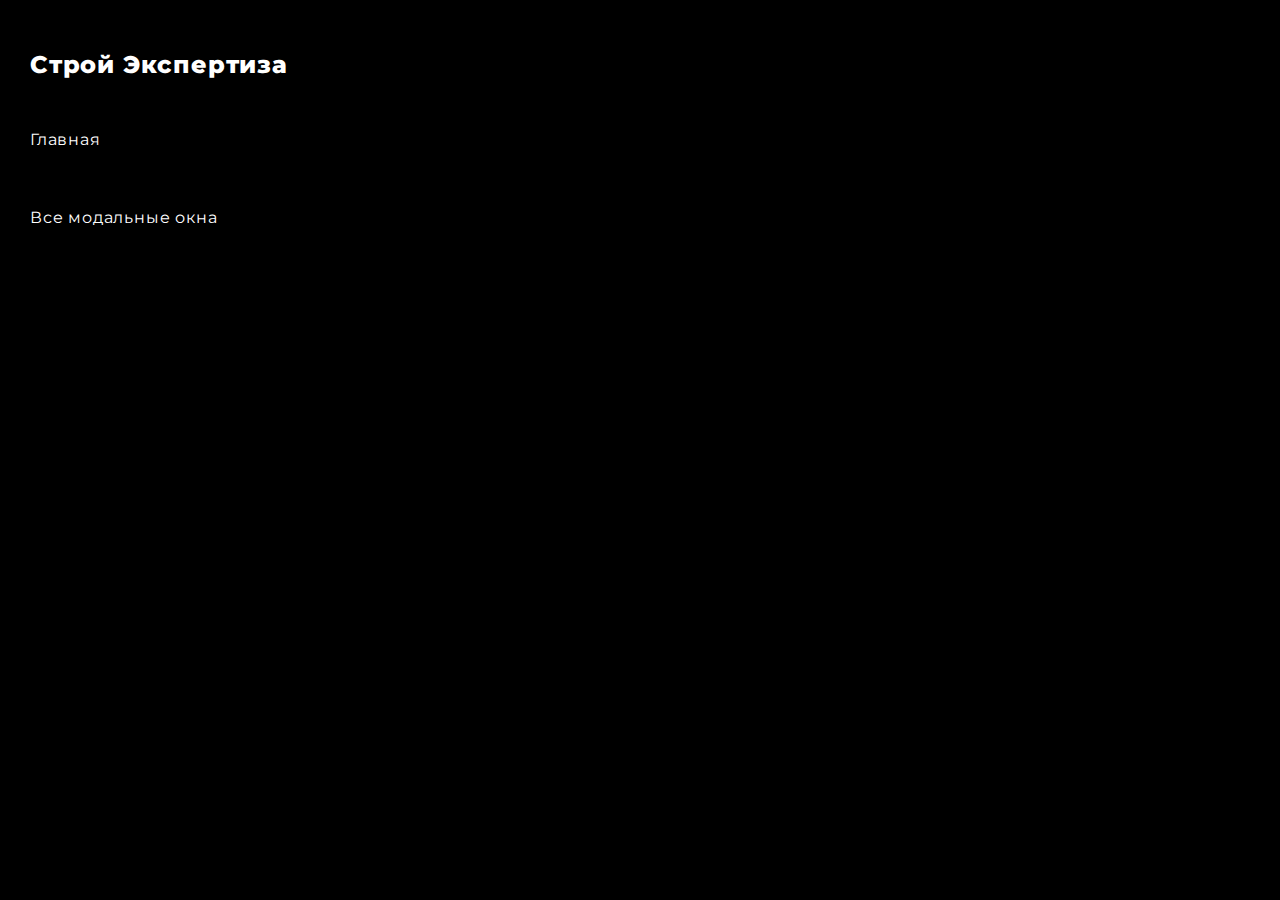
==== index.html @ 5da0eb81 "first commit" ====
<!DOCTYPE html>
<html lang="ru">

<head>
  <meta charset="UTF-8" />
  <meta name="viewport" content="width=device-width, user-scalable=no, viewport-fit=cover" />
  <title>Все страницы</title>

  <link rel="apple-touch-icon" sizes="180x180" href="img/favicon/apple-touch-icon.png">
  <link rel="icon" type="image/png" sizes="32x32" href="img/favicon/favicon-32x32.png">
  <link rel="icon" type="image/png" sizes="16x16" href="img/favicon/favicon-16x16.png">
  <link rel="manifest" href="img/favicon/site.webmanifest">
  <meta name="msapplication-TileColor" content="#da532c">
  <meta name="theme-color" content="#ffffff">

  <link rel="stylesheet" type="text/css" href="fonts/stylesheet.css" />

  <link rel="stylesheet" type="text/css" href="libs/swiper/swiper-bundle.min.css" />
  <link rel="stylesheet" type="text/css" href="libs/selectric/selectric.css" />
  <link rel="stylesheet" type="text/css" href="libs/micromodal/micromodal.css" />
  <link rel="stylesheet" type="text/css" href="libs/fancybox/fancybox.css" />

  <link rel="stylesheet" type="text/css" href="css/style.css" />

  <style>
    body {
      padding: 50px 30px;
      background-color: #000;
      color: #fff;
    }

    a {
      display: table;
      text-decoration: underline;
      text-decoration-color: transparent;
      transition: text-decoration 0.3s;
      text-underline-offset: 5px;
    }

    a:hover {
      text-decoration-color: #fff;
    }

    a+a {
      margin-top: 15px;
    }

    h2 {
      margin-bottom: 50px;
      display: block;
    }
  </style>

</head>

<body>
  <h2>Строй Экспертиза</h2>

  <a href="pages/index.html">Главная</a>
  <br />
  <br />
  <a href="pages/modals.html">Все модальные окна</a>

  <script src="libs/jquery/jquery-3.7.0.min.js"></script>
  <script src="libs/swiper/swiper-bundle.min.js"></script>
  <script src="libs/selectric/jquery.selectric.min.js"></script>
  <script src="libs/micromodal/micromodal.min.js"></script>
  <script src="libs/tabslet/jquery.tabslet.min.js"></script>
  <script src="libs/fancybox/fancybox.umd.js"></script>
  <script src="libs/inputmask/jquery.inputmask.min.js"></script>
  <script src="js/main.js"></script>
</body>



</html>
---- fonts/stylesheet.css ----
@font-face {
    font-family: 'Montserrat';
    src: url('Montserrat-MediumItalic.woff2') format('woff2'),
        url('Montserrat-MediumItalic.woff') format('woff');
    font-weight: 500;
    font-style: italic;
    font-display: swap;
}

@font-face {
    font-family: 'Montserrat';
    src: url('Montserrat-Medium.woff2') format('woff2'),
        url('Montserrat-Medium.woff') format('woff');
    font-weight: 500;
    font-style: normal;
    font-display: swap;
}

@font-face {
    font-family: 'Montserrat';
    src: url('Montserrat-Regular.woff2') format('woff2'),
        url('Montserrat-Regular.woff') format('woff');
    font-weight: normal;
    font-style: normal;
    font-display: swap;
}

@font-face {
    font-family: 'Montserrat';
    src: url('Montserrat-SemiBoldItalic.woff2') format('woff2'),
        url('Montserrat-SemiBoldItalic.woff') format('woff');
    font-weight: 600;
    font-style: italic;
    font-display: swap;
}

@font-face {
    font-family: 'Montserrat';
    src: url('Montserrat-LightItalic.woff2') format('woff2'),
        url('Montserrat-LightItalic.woff') format('woff');
    font-weight: 300;
    font-style: italic;
    font-display: swap;
}

@font-face {
    font-family: 'Montserrat';
    src: url('Montserrat-Black.woff2') format('woff2'),
        url('Montserrat-Black.woff') format('woff');
    font-weight: 900;
    font-style: normal;
    font-display: swap;
}

@font-face {
    font-family: 'Montserrat';
    src: url('Montserrat-Italic.woff2') format('woff2'),
        url('Montserrat-Italic.woff') format('woff');
    font-weight: normal;
    font-style: italic;
    font-display: swap;
}

@font-face {
    font-family: 'Montserrat';
    src: url('Montserrat-SemiBold.woff2') format('woff2'),
        url('Montserrat-SemiBold.woff') format('woff');
    font-weight: 600;
    font-style: normal;
    font-display: swap;
}

@font-face {
    font-family: 'Montserrat';
    src: url('Montserrat-Thin.woff2') format('woff2'),
        url('Montserrat-Thin.woff') format('woff');
    font-weight: 100;
    font-style: normal;
    font-display: swap;
}

@font-face {
    font-family: 'Montserrat';
    src: url('Montserrat-Light.woff2') format('woff2'),
        url('Montserrat-Light.woff') format('woff');
    font-weight: 300;
    font-style: normal;
    font-display: swap;
}

@font-face {
    font-family: 'Montserrat';
    src: url('Montserrat-ExtraBold.woff2') format('woff2'),
        url('Montserrat-ExtraBold.woff') format('woff');
    font-weight: bold;
    font-style: normal;
    font-display: swap;
}

@font-face {
    font-family: 'Montserrat';
    src: url('Montserrat-BoldItalic.woff2') format('woff2'),
        url('Montserrat-BoldItalic.woff') format('woff');
    font-weight: bold;
    font-style: italic;
    font-display: swap;
}

@font-face {
    font-family: 'Montserrat';
    src: url('Montserrat-Bold.woff2') format('woff2'),
        url('Montserrat-Bold.woff') format('woff');
    font-weight: bold;
    font-style: normal;
    font-display: swap;
}

@font-face {
    font-family: 'Montserrat';
    src: url('Montserrat-Italic.woff2') format('woff2'),
        url('Montserrat-Italic.woff') format('woff');
    font-weight: normal;
    font-style: italic;
    font-display: swap;
}

@font-face {
    font-family: 'Montserrat';
    src: url('Montserrat-Light.woff2') format('woff2'),
        url('Montserrat-Light.woff') format('woff');
    font-weight: 300;
    font-style: normal;
    font-display: swap;
}

@font-face {
    font-family: 'Montserrat';
    src: url('Montserrat-Bold.woff2') format('woff2'),
        url('Montserrat-Bold.woff') format('woff');
    font-weight: bold;
    font-style: normal;
    font-display: swap;
}

@font-face {
    font-family: 'Montserrat';
    src: url('Montserrat-MediumItalic.woff2') format('woff2'),
        url('Montserrat-MediumItalic.woff') format('woff');
    font-weight: 500;
    font-style: italic;
    font-display: swap;
}

@font-face {
    font-family: 'Montserrat';
    src: url('Montserrat-SemiBold.woff2') format('woff2'),
        url('Montserrat-SemiBold.woff') format('woff');
    font-weight: 600;
    font-style: normal;
    font-display: swap;
}

@font-face {
    font-family: 'Montserrat';
    src: url('Montserrat-Black.woff2') format('woff2'),
        url('Montserrat-Black.woff') format('woff');
    font-weight: 900;
    font-style: normal;
    font-display: swap;
}

@font-face {
    font-family: 'Montserrat';
    src: url('Montserrat-ExtraBold.woff2') format('woff2'),
        url('Montserrat-ExtraBold.woff') format('woff');
    font-weight: bold;
    font-style: normal;
    font-display: swap;
}

@font-face {
    font-family: 'Montserrat';
    src: url('Montserrat-Medium.woff2') format('woff2'),
        url('Montserrat-Medium.woff') format('woff');
    font-weight: 500;
    font-style: normal;
    font-display: swap;
}

@font-face {
    font-family: 'Montserrat';
    src: url('Montserrat-BoldItalic.woff2') format('woff2'),
        url('Montserrat-BoldItalic.woff') format('woff');
    font-weight: bold;
    font-style: italic;
    font-display: swap;
}

@font-face {
    font-family: 'Montserrat';
    src: url('Montserrat-Thin.woff2') format('woff2'),
        url('Montserrat-Thin.woff') format('woff');
    font-weight: 100;
    font-style: normal;
    font-display: swap;
}

@font-face {
    font-family: 'Montserrat';
    src: url('Montserrat-SemiBoldItalic.woff2') format('woff2'),
        url('Montserrat-SemiBoldItalic.woff') format('woff');
    font-weight: 600;
    font-style: italic;
    font-display: swap;
}

@font-face {
    font-family: 'Montserrat';
    src: url('Montserrat-Regular.woff2') format('woff2'),
        url('Montserrat-Regular.woff') format('woff');
    font-weight: normal;
    font-style: normal;
    font-display: swap;
}

@font-face {
    font-family: 'Montserrat';
    src: url('Montserrat-LightItalic.woff2') format('woff2'),
        url('Montserrat-LightItalic.woff') format('woff');
    font-weight: 300;
    font-style: italic;
    font-display: swap;
}
---- libs/selectric/selectric.css ----
/*======================================
  Selectric v1.13.0
======================================*/

.selectric-wrapper {
  position: relative;
  cursor: pointer;
}

.selectric-responsive {
  width: 100%;
}

.selectric {
  border: 1px solid #DDD;
  border-radius: 0px;
  background: #F8F8F8;
  position: relative;
  overflow: hidden;
}

.selectric .label {
  display: block;
  white-space: nowrap;
  overflow: hidden;
  text-overflow: ellipsis;
  margin: 0 38px 0 10px;
  font-size: 12px;
  line-height: 38px;
  color: #444;
  height: 38px;
  -webkit-user-select: none;
     -moz-user-select: none;
      -ms-user-select: none;
          user-select: none;
}

.selectric .button {
  display: block;
  position: absolute;
  right: 0;
  top: 0;
  width: 38px;
  height: 38px;
  line-height: 38px;
  background-color: #F8f8f8;
  color: #BBB;
  text-align: center;
  font: 0/0 a;
  *font: 20px/38px Lucida Sans Unicode, Arial Unicode MS, Arial;
}

.selectric .button:after {
  content: " ";
  position: absolute;
  top: 0;
  right: 0;
  bottom: 0;
  left: 0;
  margin: auto;
  width: 0;
  height: 0;
  border: 4px solid transparent;
  border-top-color: #BBB;
  border-bottom: none;
}

.selectric-focus .selectric {
  border-color: #aaaaaa;
}

.selectric-hover .selectric {
  border-color: #c4c4c4;
}

.selectric-hover .selectric .button {
  color: #a2a2a2;
}

.selectric-hover .selectric .button:after {
  border-top-color: #a2a2a2;
}

.selectric-open {
  z-index: 9999;
}

.selectric-open .selectric {
  border-color: #c4c4c4;
}

.selectric-open .selectric-items {
  display: block;
}

.selectric-disabled {
  filter: alpha(opacity=50);
  opacity: 0.5;
  cursor: default;
  -webkit-user-select: none;
     -moz-user-select: none;
      -ms-user-select: none;
          user-select: none;
}

.selectric-hide-select {
  position: relative;
  overflow: hidden;
  width: 0;
  height: 0;
}

.selectric-hide-select select {
  position: absolute;
  left: -100%;
}

.selectric-hide-select.selectric-is-native {
  position: absolute;
  width: 100%;
  height: 100%;
  z-index: 10;
}

.selectric-hide-select.selectric-is-native select {
  position: absolute;
  top: 0;
  left: 0;
  right: 0;
  height: 100%;
  width: 100%;
  border: none;
  z-index: 1;
  box-sizing: border-box;
  opacity: 0;
}

.selectric-input {
  position: absolute !important;
  top: 0 !important;
  left: 0 !important;
  overflow: hidden !important;
  clip: rect(0, 0, 0, 0) !important;
  margin: 0 !important;
  padding: 0 !important;
  width: 1px !important;
  height: 1px !important;
  outline: none !important;
  border: none !important;
  *font: 0/0 a !important;
  background: none !important;
}

.selectric-temp-show {
  position: absolute !important;
  visibility: hidden !important;
  display: block !important;
}

/* Items box */
.selectric-items {
  display: none;
  position: absolute;
  top: 100%;
  left: 0;
  background: #F8F8F8;
  border: 1px solid #c4c4c4;
  z-index: -1;
  box-shadow: 0 0 10px -6px;
}

.selectric-items .selectric-scroll {
  height: 100%;
  overflow: auto;
}

.selectric-above .selectric-items {
  top: auto;
  bottom: 100%;
}

.selectric-items ul, .selectric-items li {
  list-style: none;
  padding: 0;
  margin: 0;
  font-size: 12px;
  line-height: 20px;
  min-height: 20px;
}

.selectric-items li {
  display: block;
  padding: 10px;
  color: #666;
  cursor: pointer;
}

.selectric-items li.selected {
  background: #E0E0E0;
  color: #444;
}

.selectric-items li.highlighted {
  background: #D0D0D0;
  color: #444;
}

.selectric-items li:hover {
  background: #D5D5D5;
  color: #444;
}

.selectric-items .disabled {
  filter: alpha(opacity=50);
  opacity: 0.5;
  cursor: default !important;
  background: none !important;
  color: #666 !important;
  -webkit-user-select: none;
     -moz-user-select: none;
      -ms-user-select: none;
          user-select: none;
}

.selectric-items .selectric-group .selectric-group-label {
  font-weight: bold;
  padding-left: 10px;
  cursor: default;
  -webkit-user-select: none;
     -moz-user-select: none;
      -ms-user-select: none;
          user-select: none;
  background: none;
  color: #444;
}

.selectric-items .selectric-group.disabled li {
  filter: alpha(opacity=100);
  opacity: 1;
}

.selectric-items .selectric-group li {
  padding-left: 25px;
}
---- libs/micromodal/micromodal.css ----
/**************************\
  Basic Modal Styles
\**************************/

.modal {
  font-family: -apple-system,BlinkMacSystemFont,avenir next,avenir,helvetica neue,helvetica,ubuntu,roboto,noto,segoe ui,arial,sans-serif;
}

.modal__overlay {
  position: fixed;
  top: 0;
  left: 0;
  right: 0;
  bottom: 0;
  background: rgba(0,0,0,0.6);
  display: flex;
  justify-content: center;
  align-items: center;
}

.modal__container {
  background-color: #fff;
  padding: 30px;
  max-width: 500px;
  max-height: 100vh;
  border-radius: 4px;
  overflow-y: auto;
  box-sizing: border-box;
}

.modal__header {
  display: flex;
  justify-content: space-between;
  align-items: center;
}

.modal__title {
  margin-top: 0;
  margin-bottom: 0;
  font-weight: 600;
  font-size: 1.25rem;
  line-height: 1.25;
  color: #00449e;
  box-sizing: border-box;
}

.modal__close {
  background: transparent;
  border: 0;
}

.modal__header .modal__close:before { content: "\2715"; }

.modal__content {
  margin-top: 2rem;
  margin-bottom: 2rem;
  line-height: 1.5;
  color: rgba(0,0,0,.8);
}

.modal__btn {
  font-size: .875rem;
  padding-left: 1rem;
  padding-right: 1rem;
  padding-top: .5rem;
  padding-bottom: .5rem;
  background-color: #e6e6e6;
  color: rgba(0,0,0,.8);
  border-radius: .25rem;
  border-style: none;
  border-width: 0;
  cursor: pointer;
  -webkit-appearance: button;
  text-transform: none;
  overflow: visible;
  line-height: 1.15;
  margin: 0;
  will-change: transform;
  -moz-osx-font-smoothing: grayscale;
  -webkit-backface-visibility: hidden;
  backface-visibility: hidden;
  -webkit-transform: translateZ(0);
  transform: translateZ(0);
  transition: -webkit-transform .25s ease-out;
  transition: transform .25s ease-out;
  transition: transform .25s ease-out,-webkit-transform .25s ease-out;
}

.modal__btn:focus, .modal__btn:hover {
  -webkit-transform: scale(1.05);
  transform: scale(1.05);
}

.modal__btn-primary {
  background-color: #00449e;
  color: #fff;
}



/**************************\
  Demo Animation Style
\**************************/
@keyframes mmfadeIn {
    from { opacity: 0; }
      to { opacity: 1; }
}

@keyframes mmfadeOut {
    from { opacity: 1; }
      to { opacity: 0; }
}

@keyframes mmslideIn {
  from { transform: translateY(15%); }
    to { transform: translateY(0); }
}

@keyframes mmslideOut {
    from { transform: translateY(0); }
    to { transform: translateY(-10%); }
}

.micromodal-slide {
  display: none;
}

.micromodal-slide.is-open {
  display: block;
}

.micromodal-slide[aria-hidden="false"] .modal__overlay {
  animation: mmfadeIn .3s cubic-bezier(0.0, 0.0, 0.2, 1);
}

.micromodal-slide[aria-hidden="false"] .modal__container {
  animation: mmslideIn .3s cubic-bezier(0, 0, .2, 1);
}

.micromodal-slide[aria-hidden="true"] .modal__overlay {
  animation: mmfadeOut .3s cubic-bezier(0.0, 0.0, 0.2, 1);
}

.micromodal-slide[aria-hidden="true"] .modal__container {
  animation: mmslideOut .3s cubic-bezier(0, 0, .2, 1);
}

.micromodal-slide .modal__container,
.micromodal-slide .modal__overlay {
  will-change: transform;
}
---- css/style.css ----
*,
*:before,
*:after {
  -webkit-box-sizing: border-box;
  -moz-box-sizing: border-box;
  box-sizing: border-box;
  -webkit-text-size-adjust: 100%;
  -moz-text-size-adjust: 100%;
  -ms-text-size-adjust: 100%;
}

html {
  padding: env(safe-area-inset);
}

html,
body {
  -webkit-box-sizing: border-box;
  -moz-box-sizing: border-box;
  box-sizing: border-box;
  -webkit-text-size-adjust: 100%;
  -moz-text-size-adjust: 100%;
  -ms-text-size-adjust: 100%;
  scroll-behavior: smooth;
  margin: 0 auto !important;
}

body {
  margin: 0 auto;
  padding: 0px;
  -webkit-outline: none;
  outline: none;
  position: relative;
  min-width: 320px;
  max-height: 1000000px;
  min-height: 100vh;
  text-decoration-skip: objects;
  -webkit-font-smoothing: antialiased;
  -webkit-tap-highlight-color: transparent;
}

:focus,
:active,
:hover,
:link {
  -webkit-tap-highlight-color: rgba(0, 0, 0, 0) !important;
  -webkit-focus-ring-color: rgba(0, 0, 0, 0) !important;
  -webkit-outline: none;
  outline: none;
}

ul,
ol {
  list-style-position: inside;
  list-style-type: none;
  padding: 0;
  margin: 0;
  text-align: left;
}

li {
  height: auto;
}

h1,
h2,
h3,
h4,
h5,
h6,
p {
  margin: 0;
}

iframe {
  display: block;
  border: none;
}

img {
  display: block;
  border: none;
  max-width: 100%;
}

textarea {
  white-space: pre-wrap;
  resize: none;
}

button,
select {
  display: block;
  padding: 0;
  border: none;
  -webkit-border-radius: 0;
  -moz-border-radius: 0;
  -ms-border-radius: 0;
  border-radius: 0;
  font-family: inherit;
  background-color: transparent;
  -webkit-appearance: none;
  -moz-appearance: none;
  appearance: none;
  -webkit-box-shadow: none;
  -moz-box-shadow: none;
  box-shadow: none;
  text-transform: none;
}

button {
  width: auto;
  cursor: pointer;
}

button::-moz-focus-inner,
[type=button]::-moz-focus-inner,
[type=reset]::-moz-focus-inner,
[type=submit]::-moz-focus-inner {
  border: none;
  padding: 0;
}

[type=search],
button:-moz-focusring,
[type=button]:-moz-focusring,
[type=reset]:-moz-focusring,
[type=submit]:-moz-focusring {
  -webkit-outline: none;
  outline: none;
}

[type=search]::-webkit-search-decoration,
::-webkit-file-upload-button {
  -webkit-appearance: none;
  -moz-appearance: none;
  appearance: none;
}

[hidden],
::-ms-clear,
area {
  display: none;
}

fieldset {
  border: none;
  margin: 0;
  padding: 0;
}

legend {
  display: block;
  padding: 0;
}

menu,
dir {
  list-style: none;
  margin: 0;
  padding: 0;
}

::-webkit-input-placeholder {
  color: inherit;
}

:-ms-input-placeholder {
  color: inherit;
}

::-moz-input-placeholder {
  color: inherit;
}

::-moz-placeholder {
  color: inherit;
}

:-moz-placeholder {
  color: inherit;
}

a {
  background-color: transparent;
  color: inherit;
  text-decoration: none;
  -webkit-outline: none;
  outline: none;
}

[type=date]::-webkit-inner-spin-button {
  display: none;
}

[type=date]::-webkit-calendar-picker-indicator {
  opacity: 0;
}

input[type=number]::-webkit-outer-spin-button,
input[type=number]::-webkit-inner-spin-button {
  -webkit-appearance: none;
}

input[type=number],
input[type=number]:hover,
input[type=number]:focus {
  appearance: none;
  -moz-appearance: textfield;
}

body {
  font-family: "Montserrat", sans-serif;
  background-color: rgb(255, 255, 255);
  font-size: 16px;
  line-height: 26px;
  font-weight: 400;
  letter-spacing: 0.05em;
  color: rgb(24, 24, 24);
}
body.hidden {
  overflow: hidden;
}
body.modal-open {
  overflow: hidden;
}

a {
  text-decoration-skip-ink: none;
}

.container {
  width: 100%;
  max-width: 1460px;
  padding: 0 10px;
  margin: 0 auto;
}

label,
textarea,
input {
  -webkit-appearance: none;
  border: 0;
  font-family: "Montserrat", sans-serif;
}

.site-wrapper {
  display: flex;
  flex-direction: column;
  flex-wrap: wrap;
  min-height: 100vh;
  width: 100%;
}
.site-wrapper .footer {
  margin-top: auto;
}

.logo {
  cursor: pointer;
  position: relative;
  position: relative;
  z-index: 1;
  transition: all 0.3s;
}
.logo > a {
  display: block;
  position: absolute;
  left: 0;
  top: 0;
  width: 100%;
  height: 100%;
  z-index: 7;
  overflow: hidden;
  text-indent: 200%;
  white-space: nowrap;
}

.picture,
picture {
  position: relative;
  display: block;
}

.main {
  width: 100%;
}

.input-item {
  position: relative;
}
.input-item input, .input-item textarea {
  border: 0;
  border-radius: 30px;
  font-size: 14px;
  font-weight: 400;
  line-height: 17px;
  letter-spacing: 0.05em;
  color: rgb(85, 85, 85);
  background-color: rgb(255, 255, 255);
  width: 100%;
  height: 55px;
  padding: 0 30px;
}
.input-item input::placeholder, .input-item textarea::placeholder {
  opacity: 1;
  color: rgba(0, 34, 70, 0.5);
}
.input-item label {
  font-weight: 400;
  font-size: 14px;
  line-height: 16px;
  color: #80726a;
  display: block;
}
.input-item textarea {
  padding-top: 12px;
  padding-bottom: 12px;
}
.input-item .icon {
  position: absolute;
  bottom: 9px;
  right: 1px;
}
.input-item .icon svg {
  color: rgb(0, 0, 0);
  fill: rgb(0, 0, 0);
}
.input-item.input-item--first {
  margin-bottom: 22px;
}
.input-item.input-item--first label {
  padding-top: 0;
  font-size: 18px;
}
.input-item .btn-change {
  color: #002246;
  text-align: center;
  font-size: 14px;
  font-weight: 500;
  line-height: 20px;
  text-decoration: underline;
  -webkit-transition: all 0.3s;
  -moz-transition: all 0.3s;
  -o-transition: all 0.3s;
  transition: all 0.3s;
}
.input-item .btn-change:hover {
  text-decoration-color: transparent;
}

.check-block {
  display: flex;
  align-items: center;
  min-height: 36px;
}
.check-block input {
  display: none;
}
.check-block input:checked + label {
  color: rgb(0, 0, 0);
}
.check-block input:checked + label::after {
  background-color: rgb(0, 0, 0);
}
.check-block label {
  cursor: pointer;
  padding-left: 38px;
  position: relative;
  font-weight: 400;
  font-size: 14px;
  line-height: 18px;
  color: #80726a;
  display: block;
  text-align: left;
  -webkit-transition: color 0.3s;
  -moz-transition: color 0.3s;
  -o-transition: color 0.3s;
  transition: color 0.3s;
}
.check-block label::before {
  content: "";
  position: absolute;
  -webkit-transition: all 0.3s;
  -moz-transition: all 0.3s;
  -o-transition: all 0.3s;
  transition: all 0.3s;
  left: 0;
  top: 50%;
  width: 25px;
  height: 25px;
  margin-top: -12.5px;
  border: solid 1px #80726a;
  -webkit-border-radius: 50%;
  -moz-border-radius: 50%;
  -ms-border-radius: 50%;
  border-radius: 50%;
}
.check-block label::after {
  content: "";
  position: absolute;
  -webkit-transition: all 0.3s;
  -moz-transition: all 0.3s;
  -o-transition: all 0.3s;
  transition: all 0.3s;
  top: 50%;
  left: 8px;
  top: 50%;
  width: 9.29px;
  height: 9.29px;
  margin-top: -4px;
  background-color: #80726a;
  -webkit-border-radius: 50%;
  -moz-border-radius: 50%;
  -ms-border-radius: 50%;
  border-radius: 50%;
}
.check-block a {
  text-decoration: underline;
  -webkit-transition: text-decoration 0.3s;
  -moz-transition: text-decoration 0.3s;
  -o-transition: text-decoration 0.3s;
  transition: text-decoration 0.3s;
}
.check-block a:hover {
  text-decoration-color: transparent;
}

.selectric {
  border: 0;
  background: transparent;
  height: 32px;
  width: 100%;
  -webkit-border-radius: 0;
  -moz-border-radius: 0;
  -ms-border-radius: 0;
  border-radius: 0;
}
.selectric .label {
  font-weight: 400;
  font-size: 16px;
  line-height: 24px;
  height: 100%;
  padding: 10px 0;
  padding-right: 40px;
  margin: 0;
  color: rgb(0, 0, 0);
}
.selectric .button {
  width: 48px;
  height: 100%;
  background: transparent;
  display: flex;
  background-image: url("../img/arrow_bottom.svg");
  background-position: center;
  background-repeat: no-repeat;
  -webkit-transition: all 0.3s;
  -moz-transition: all 0.3s;
  -o-transition: all 0.3s;
  transition: all 0.3s;
  top: 2px;
}
.selectric .button::after {
  display: none;
}

.selectric-wrapper {
  border: 0;
  outline: none;
}
.selectric-wrapper.selectric-hover .selectric {
  border-color: rgb(0, 0, 0);
}
.selectric-wrapper.selectric-open .selectric {
  border-color: rgb(0, 0, 0);
}
.selectric-wrapper.selectric-open .selectric .button {
  -moz-transform: scale(1, -1);
  -ms-transform: scale(1, -1);
  -webkit-transform: scale(1, -1);
  -o-transform: scale(1, -1);
  transform: scale(1, -1);
}
.selectric-wrapper.selectric-above .selectric-items {
  border: solid 1px rgb(0, 0, 0);
}
.selectric-items {
  background: transparent;
  background-color: rgb(255, 255, 255);
  border: 0;
  overflow: hidden;
  -webkit-box-shadow: 0px 4px 24px 0px rgba(218, 224, 232, 0.6);
  -moz-box-shadow: 0px 4px 24px 0px rgba(218, 224, 232, 0.6);
  box-shadow: 0px 4px 24px 0px rgba(218, 224, 232, 0.6);
  z-index: -1;
}

.selectric-scroll {
  border: 0;
}
.selectric-scroll ul {
  padding-top: 5px;
}
.selectric-scroll ul li {
  color: #002246;
  font-size: 14px;
  font-weight: 500;
  padding: 10px 10px;
  -webkit-transition: all 0.3s;
  -moz-transition: all 0.3s;
  -o-transition: all 0.3s;
  transition: all 0.3s;
  text-decoration: underline;
  text-decoration-color: transparent;
}
.selectric-scroll ul li.disabled {
  display: none;
}
.selectric-scroll ul li.highlighted, .selectric-scroll ul li.selected {
  background: transparent !important;
  color: #002246;
}
.selectric-scroll ul li:hover {
  background: transparent !important;
  text-decoration-color: #002246;
  color: #002246;
}

.modal {
  font-family: "Montserrat", sans-serif;
  display: none;
  width: 100%;
  height: 100%;
  top: 0;
  left: 0;
  color: #292929;
  position: relative;
}

.modal.is-open {
  display: block;
  z-index: 15;
  position: fixed;
}

.modal__container {
  overflow: auto;
  background: transparent;
  padding: 0;
  margin: 0;
  width: 100%;
  max-width: 100%;
  padding: 50px 0;
}

.modal__content {
  padding: 0;
  margin: 0;
}
.modal__content .link {
  font-size: 14px;
  line-height: 25px;
  font-weight: 500;
  letter-spacing: 0.05em;
  text-decoration-line: underline;
  -webkit-transition: all 0.3s;
  -moz-transition: all 0.3s;
  -o-transition: all 0.3s;
  transition: all 0.3s;
  color: #4c535b;
}
.modal__content .link:hover {
  text-decoration-color: transparent;
}

.modal__close {
  -webkit-transition: all 0.3s;
  -moz-transition: all 0.3s;
  -o-transition: all 0.3s;
  transition: all 0.3s;
  position: absolute;
  right: 40px;
  top: 46px;
  display: flex;
  z-index: 10;
  font-weight: 400;
  font-size: 14px;
  line-height: 17px;
  color: rgb(0, 34, 70);
  align-items: center;
  gap: 11px;
}
.modal__close svg {
  pointer-events: none;
}
.modal__close:hover {
  opacity: 0.75;
}

.modal__content .scroll::-webkit-scrollbar {
  width: 5px;
  -webkit-border-radius: 10px;
  -moz-border-radius: 10px;
  -ms-border-radius: 10px;
  border-radius: 10px;
  margin-right: 12px;
}
.modal__content .scroll::-webkit-scrollbar-track {
  background: #d9d9d9;
  -webkit-border-radius: 10px;
  -moz-border-radius: 10px;
  -ms-border-radius: 10px;
  border-radius: 10px;
}
.modal__content .scroll::-webkit-scrollbar-thumb {
  background: rgb(0, 0, 0);
  -webkit-border-radius: 10px;
  -moz-border-radius: 10px;
  -ms-border-radius: 10px;
  border-radius: 10px;
}
.modal__content .input-form .label {
  color: #002246;
  font-size: 16px;
  font-weight: 400;
  line-height: 22px;
  padding: 10px 16px;
  margin: 0;
}
.modal__content .input-form .selectric-wrapper {
  width: 100%;
}
.modal__content .input-form .selectric-wrapper.selectric-hover .selectric {
  border-color: rgba(204, 216, 222, 0.5);
}
.modal__content .input-form .selectric-wrapper.selectric-above .selectric-items {
  border: solid 1px rgba(204, 216, 222, 0.5);
}
.modal__content .input-form .selectric {
  -webkit-border-radius: 5px;
  -moz-border-radius: 5px;
  -ms-border-radius: 5px;
  border-radius: 5px;
  border: 1px solid rgba(204, 216, 222, 0.5);
  background-color: rgb(255, 255, 255);
  height: 47px;
}
.modal__content .input-form .selectric-items {
  border: solid 1px rgba(204, 216, 222, 0.5);
  -webkit-border-radius: 5px;
  -moz-border-radius: 5px;
  -ms-border-radius: 5px;
  border-radius: 5px;
}
.modal__content .input-form .selectric-scroll ul {
  padding-top: 0;
}
.modal__content .input-form .button {
  background-image: url("../img/arrow-selectic-gray.svg");
  background-position: center;
  background-repeat: no-repeat;
  top: 0;
}
.modal__content .input-form .input-item + .input-item {
  margin-top: 20px;
}
.modal__content .input-form .input-item + .btn {
  margin-top: 20px;
}
.modal__content textarea,
.modal__content input {
  color: #002246;
}
.modal__content .chek-item {
  margin: 20px 0;
}
.modal__content .chek-item label {
  display: block;
  font-size: 14px;
  line-height: 15px;
}
.modal__content .chek-item label::after, .modal__content .chek-item label::before {
  top: 0;
}

.modal__inner {
  background-color: rgb(255, 255, 255);
  margin: 0 auto;
  position: relative;
  background-repeat: no-repeat;
  background-position: center;
  background-size: contain;
  -webkit-border-radius: 5px;
  -moz-border-radius: 5px;
  -ms-border-radius: 5px;
  border-radius: 5px;
  -webkit-box-shadow: 0px 20px 20px 0px rgba(0, 0, 0, 0.1);
  -moz-box-shadow: 0px 20px 20px 0px rgba(0, 0, 0, 0.1);
  box-shadow: 0px 20px 20px 0px rgba(0, 0, 0, 0.1);
}
.modal__inner .caption {
  font-size: 24px;
  font-weight: 500;
  line-height: 29px;
}
.modal__inner .modals-caption {
  font-size: 36px;
  line-height: 46px;
  text-align: center;
}

.micromodal-slide .modal__container,
.micromodal-slide .modal__overlay {
  will-change: inherit;
}

.modal__content__text {
  display: block;
  text-align: center;
  margin-top: 20px;
  color: #002246;
  font-size: 14px;
  font-weight: 500;
  line-height: 17px;
  max-width: 400px;
  margin-left: auto;
  margin-right: auto;
}
.modal__content__text + .input-form {
  margin-top: 20px !important;
}

.selectric-open {
  z-index: 4;
}

.swiper-pagination-bullets {
  bottom: auto !important;
  top: auto !important;
  width: auto !important;
  left: 0;
  position: relative;
  display: flex;
  justify-content: center;
  align-items: center;
  gap: 20px;
}
.swiper-pagination-bullets .swiper-pagination-bullet {
  cursor: pointer;
  width: 9px;
  height: 9px;
  background-color: rgb(214, 214, 214);
  -webkit-border-radius: 50%;
  -moz-border-radius: 50%;
  -ms-border-radius: 50%;
  border-radius: 50%;
  margin: 0 !important;
  opacity: 1;
}
.swiper-pagination-bullets .swiper-pagination-bullet-active {
  background-color: rgb(255, 111, 94);
}

.swiper-controls {
  display: flex;
  justify-content: center;
  gap: 30px;
  margin-top: 19px;
}

.swiper-button-prev,
.swiper-button-next {
  background-color: transparent;
  border: 0;
  opacity: 1 !important;
  position: absolute !important;
  top: 50% !important;
  bottom: 0 !important;
  left: -80px !important;
  right: 0 !important;
  height: 50px;
  width: 50px;
  margin: 0;
  display: flex;
  align-items: center;
  justify-content: center;
  background-color: rgb(44, 61, 99);
  border-radius: 50%;
  transform: translateY(calc(-50% - 25px));
  transition: background-color 0.3s;
}
.swiper-button-prev.swiper-button-disabled,
.swiper-button-next.swiper-button-disabled {
  opacity: 0.33 !important;
}
.swiper-button-prev path,
.swiper-button-next path {
  fill: #fff;
}
.swiper-button-prev:after,
.swiper-button-next:after {
  display: none;
}
.swiper-button-prev:hover,
.swiper-button-next:hover {
  background-color: rgb(255, 111, 94);
}

.swiper-button-next {
  left: auto !important;
  right: -80px !important;
}

.pagination {
  display: flex;
  align-items: center;
  flex-wrap: wrap;
  gap: 5px;
}
.pagination li {
  color: #002246;
  text-align: center;
  font-size: 16px;
  font-weight: 600;
  line-height: 22px;
  text-transform: uppercase;
}
.pagination .nav_pager__current,
.pagination a {
  display: flex;
  align-items: center;
  justify-content: center;
  width: 32px;
  height: 32px;
  border: 1px solid #002246;
  -webkit-transition: all 0.3s;
  -moz-transition: all 0.3s;
  -o-transition: all 0.3s;
  transition: all 0.3s;
}
.pagination .nav_pager__current.active, .pagination .nav_pager__current:hover,
.pagination a.active,
.pagination a:hover {
  background-color: #002246;
  color: rgb(255, 255, 255);
}
.pagination .nav_pager__current {
  background-color: #002246;
  color: rgb(255, 255, 255);
}

.icon-custom {
  cursor: pointer;
  width: 40px;
  height: 40px;
  display: block;
  transition: all 0.3s;
  background-position: center;
  background-repeat: no-repeat;
  background-size: contain;
}
.icon-custom--whatsapp {
  background-image: url("../img/svg/ic-whatsapp.svg");
}
.icon-custom--telegram {
  background-image: url("../img/svg/ic-telegram.svg");
}
.icon-custom:hover {
  opacity: 0.75;
}

.social {
  display: flex;
  align-items: center;
  flex-wrap: wrap;
  gap: 9px;
}

.burger {
  cursor: pointer;
  border: 0;
  outline: none;
  width: 26px;
  height: 16px;
  display: flex;
  align-items: center;
  flex-direction: column;
  justify-content: space-between;
}
.burger__line {
  display: block;
  width: 100%;
  height: 2px;
  background-color: rgb(44, 61, 99);
  transition: all 0.3s;
}
.burger.opened .burger__line:nth-child(1) {
  transform-origin: left;
  transform: rotate(45deg) translate(3px, -5px);
}
.burger.opened .burger__line:nth-child(2) {
  opacity: 0;
}
.burger.opened .burger__line:nth-child(3) {
  transform-origin: left;
  transform: rotate(-45deg) translate(2px, 5px);
}

div {
  scrollbar-color: #b1b3b2 transparent;
  scrollbar-width: thin;
}
div::-webkit-scrollbar {
  width: 5px;
  background-color: transparent;
  left: 5px;
}
div::-webkit-scrollbar-thumb {
  width: 5px;
  background-color: #b1b3b2;
  -webkit-border-radius: 5px;
  -moz-border-radius: 5px;
  -ms-border-radius: 5px;
  border-radius: 5px;
}

@media (min-width: 1200px) {
  _:-webkit-any-link,
  :root .modal-open {
    padding-right: 17px;
  }
  _:-webkit-any-link,
  :root .hidden {
    padding-right: 17px;
  }
  _:-webkit-any-link,
  :root body.compensate-for-scrollbar {
    padding-right: 17px;
  }
}
.btn {
  cursor: pointer;
  -webkit-appearance: none;
  border: 0;
  border-radius: 30px;
  transition: all 0.3s;
  position: relative;
  font-weight: 500;
  font-size: 14px;
  line-height: 17px;
  color: rgb(255, 255, 255);
  text-align: center;
  padding: 13px 10px;
  display: inline-block;
  text-transform: uppercase;
  letter-spacing: 0.05em;
}
.btn:hover {
  border-color: #193c57;
  background-color: #193c57;
  color: #fff;
}
.btn:hover svg path {
  fill: #fff;
}
.btn--site {
  background-color: rgb(255, 111, 94);
}
.btn--blue {
  background-color: rgb(44, 61, 99);
  color: rgb(255, 255, 255);
}
.btn--blue:hover {
  background-color: rgb(210, 213, 222);
  color: rgb(141, 145, 157);
}
.btn--blue:hover svg path {
  fill: rgb(141, 145, 157);
}
.btn svg path {
  transition: all 0.3s;
}
.btn:disabled {
  pointer-events: none;
  opacity: 0.33;
}

.link-more {
  display: flex;
  align-items: center;
  gap: 12px;
  color: #fff;
}
.link-more svg {
  width: 35px;
  height: 35px;
  border-radius: 50%;
  background-color: rgb(255, 111, 94);
  color: rgb(255, 255, 255);
}

.link-download {
  display: flex;
  align-items: center;
  justify-content: center;
  gap: 12px;
  color: #fff;
}
.link-download:hover svg {
  background-color: rgb(44, 61, 99);
}
.link-download svg {
  width: 39px;
  height: 39px;
  border-radius: 50%;
  background-color: rgb(255, 111, 94);
  color: rgb(255, 255, 255);
  padding: 9px;
  transition: all 0.3s;
}

.caption {
  color: rgb(24, 24, 24);
  text-transform: uppercase;
}
.caption--h2 {
  font-size: 50px;
  font-weight: 500;
  line-height: 61px;
  letter-spacing: 0.05em;
}
.caption--h3 {
  font-size: 30px;
  font-weight: 500;
  line-height: 37px;
  letter-spacing: 0.05em;
}
.caption--h4 {
  font-size: 20px;
  font-weight: 400;
  line-height: 24px;
  letter-spacing: 0.05em;
}

.header {
  background-color: rgb(255, 255, 255);
  position: relative;
  z-index: 9;
}

.header__top {
  display: flex;
  align-items: center;
  flex-wrap: wrap;
  padding: 17px 0;
}
.header__top a:not(.btn, .icon-custom, .phone-block__link) {
  text-decoration: underline;
  text-decoration-color: transparent;
  -webkit-transition: text-decoration 0.3s;
  -moz-transition: text-decoration 0.3s;
  -o-transition: text-decoration 0.3s;
  transition: text-decoration 0.3s;
}
.header__top a:not(.btn, .icon-custom, .phone-block__link):hover {
  text-decoration-color: rgb(44, 61, 99);
}
.header__top .logo {
  margin-left: 68px;
}
.header__top .header-top__info {
  margin: 0 auto;
}
.header__top .phone-block {
  margin-left: auto;
}

.header-top__info {
  font-size: 16px;
  line-height: 20px;
  display: flex;
  align-items: center;
  gap: 90px;
}
.header-top__info li {
  display: flex;
  flex-direction: column;
  gap: 9px;
}

.header-top__title {
  font-size: 14px;
  line-height: 17px;
}

.header-top__txt {
  font-size: 16px;
  line-height: 20px;
}

.phone-block {
  position: relative;
  display: flex;
  flex-direction: column;
  gap: 3px;
  padding-left: 31px;
}

.phone-block__icon {
  position: absolute;
  left: 0;
  top: 5px;
}

.phone-block__link {
  color: rgb(255, 111, 94);
  font-size: 22px;
  font-weight: 500;
  line-height: 27px;
  letter-spacing: 0em;
  text-decoration: underline;
  text-decoration-color: rgb(255, 111, 94);
  transition: text-decoration 0.3s;
}
.phone-block__link:hover {
  text-decoration-color: transparent;
}
.phone-block__link + .phone-block__link {
  color: rgb(24, 24, 24);
  text-decoration-color: transparent;
}
.phone-block__link + .phone-block__link:hover {
  text-decoration-color: rgb(24, 24, 24);
}

.header__bottom {
  background-color: rgb(201, 201, 201);
  display: flex;
  border-radius: 5px;
}
.header__bottom .menu {
  width: 70%;
  border-top-left-radius: 5px;
  border-bottom-left-radius: 5px;
}
.header__bottom .search-block {
  width: 30%;
}

.menu {
  background-color: rgb(44, 61, 99);
  padding: 0 35px;
}
.menu > ul {
  display: flex;
  align-items: center;
  justify-content: space-between;
}
.menu li {
  position: relative;
}
.menu .menu-link {
  position: relative;
  font-size: 16px;
  font-weight: 700;
  line-height: 20px;
  letter-spacing: 0em;
  color: #fff;
  padding: 15px 0;
  display: block;
}
.menu .menu-link.not-arrow::before {
  display: none;
}
.menu .menu-link::before {
  content: "";
  position: absolute;
  -webkit-transition: all 0.3s;
  -moz-transition: all 0.3s;
  -o-transition: all 0.3s;
  transition: all 0.3s;
  background-image: url("../img/svg/arrow_white.svg");
  background-position: center;
  background-repeat: no-repeat;
  width: 10px;
  height: 5px;
  top: calc(50% + 2px);
  right: -19px;
  left: auto;
  transform: translateY(-50%);
}
.menu .menu-link:hover + .menu-sub {
  display: block;
}

.menu-sub {
  display: none;
  position: absolute;
  left: 0;
  top: 100%;
  width: 250px;
  color: #fff;
  background-color: rgb(44, 61, 99);
}
.menu-sub:hover {
  display: block;
}
.menu-sub a {
  padding: 10px 20px;
  display: block;
  text-decoration: underline;
  text-decoration-color: transparent;
  -webkit-transition: text-decoration 0.3s;
  -moz-transition: text-decoration 0.3s;
  -o-transition: text-decoration 0.3s;
  transition: text-decoration 0.3s;
}
.menu-sub a:hover {
  text-decoration-color: #fff;
}

.search-block {
  position: relative;
}
.search-block input {
  width: 100%;
  height: 100%;
  background: transparent;
  padding: 0 55px 0 15px;
}
.search-block input:focus + label {
  opacity: 0;
}
.search-block label {
  font-size: 12px;
  font-weight: 400;
  line-height: 15px;
  letter-spacing: 0em;
  position: absolute;
  right: 60px;
  top: calc(50% - 3px);
  color: #fff;
  transition: all 0.3s;
}
.search-block .icon-search {
  position: absolute;
  right: 19px;
  top: 50%;
  transform: translateY(-50%);
}

.footer {
  background-color: #fff;
  padding: 62px 0 95px;
}
.footer .social .icon-custom--whatsapp {
  background-image: url("../img/svg/ic-whatsapp-color-site.svg");
}
.footer .social .icon-custom--telegram {
  background-image: url("../img/svg/ic-telegram-color-site.svg");
}

.footer__row {
  display: flex;
  align-items: flex-start;
  justify-content: space-between;
  flex-wrap: wrap;
}

.footer__left {
  width: 262px;
  display: flex;
  flex-direction: column;
}
.footer__left .logo {
  order: 1;
}
.footer__left .copy-right {
  order: 2;
}
.footer__left .footer__yandex {
  order: 3;
}

.copy-right {
  font-size: 16px;
  font-weight: 400;
  line-height: 20px;
  letter-spacing: 0.05em;
  margin-top: 25px;
  display: block;
}

.footer__yandex {
  margin-top: 74px;
}

.footer__right {
  width: calc(70% + 52px);
  display: flex;
  flex-wrap: wrap;
  justify-content: space-between;
}

.footer__info {
  display: flex;
  justify-content: space-between;
  width: 50%;
}
.footer__info li {
  display: flex;
  flex-direction: column;
  gap: 9px;
}
.footer__info a {
  font-size: 16px;
  font-weight: 500;
  line-height: 20px;
  letter-spacing: 0em;
  color: rgb(24, 24, 24);
  display: block;
  text-decoration: underline;
  text-decoration-color: transparent;
  -webkit-transition: text-decoration 0.3s;
  -moz-transition: text-decoration 0.3s;
  -o-transition: text-decoration 0.3s;
  transition: text-decoration 0.3s;
}
.footer__info a:hover {
  text-decoration-color: rgb(24, 24, 24);
}

.footer__info__title {
  font-size: 14px;
  font-weight: 400;
  line-height: 17px;
  letter-spacing: 0em;
  color: rgb(123, 123, 123);
}

.footer__info__txt {
  font-size: 16px;
  font-weight: 500;
  line-height: 20px;
  letter-spacing: 0em;
  color: rgb(24, 24, 24);
  display: block;
}

.footer-phone {
  display: flex;
  flex-direction: column;
  justify-content: flex-end;
  align-items: flex-end;
  gap: 10px;
}

.footer-phone__phone {
  font-size: 22px;
  font-weight: 500;
  line-height: 27px;
  letter-spacing: 0em;
  text-decoration: underline;
  text-decoration-color: transparent;
  -webkit-transition: text-decoration 0.3s;
  -moz-transition: text-decoration 0.3s;
  -o-transition: text-decoration 0.3s;
  transition: text-decoration 0.3s;
}
.footer-phone__phone:hover {
  text-decoration-color: rgb(24, 24, 24);
}

.footer-phone__call {
  font-size: 16px;
  font-weight: 700;
  line-height: 20px;
  letter-spacing: 0em;
  display: flex;
  align-items: center;
  gap: 9px;
  color: rgb(255, 111, 94);
  text-decoration: underline;
  transition: text-decoration 0.3s;
}
.footer-phone__call:hover {
  text-decoration-color: transparent;
}

.footer-menu {
  display: flex;
  align-items: flex-start;
  justify-content: space-between;
  font-size: 14px;
  font-weight: 400;
  line-height: 17px;
  letter-spacing: 0em;
  margin-top: 50px;
}
.footer-menu a {
  text-decoration: underline;
  text-decoration-color: transparent;
  -webkit-transition: text-decoration 0.3s;
  -moz-transition: text-decoration 0.3s;
  -o-transition: text-decoration 0.3s;
  transition: text-decoration 0.3s;
}
.footer-menu a:hover {
  text-decoration-color: rgb(24, 24, 24);
}

.footer-menu__link {
  font-size: 16px;
  font-weight: 600;
  line-height: 20px;
  letter-spacing: 0em;
  text-transform: uppercase;
}

.footer-menu__col:nth-child(1) {
  width: 60%;
}
.footer-menu__col:nth-child(2) .footer-menu__sub {
  flex-direction: column;
}
.footer-menu__col:nth-child(2) .footer-menu__sub li {
  width: 100%;
}
.footer-menu__sub {
  display: flex;
  align-items: center;
  justify-content: space-between;
  flex-wrap: wrap;
  gap: 33px 0;
  margin-top: 20px;
}
.footer-menu__sub li {
  width: 50%;
}

.footer__bottom {
  font-size: 14px;
  font-weight: 400;
  line-height: 17px;
  letter-spacing: 0.05em;
  width: 100%;
  margin-top: 80px;
}
.footer__bottom ul {
  display: flex;
  justify-content: space-between;
}
.footer__bottom a:not(.developer) {
  text-decoration: underline;
  text-decoration-color: transparent;
  -webkit-transition: text-decoration 0.3s;
  -moz-transition: text-decoration 0.3s;
  -o-transition: text-decoration 0.3s;
  transition: text-decoration 0.3s;
}
.footer__bottom a:not(.developer):hover {
  text-decoration-color: rgb(24, 24, 24);
}
.footer__bottom .developer {
  text-decoration: underline;
  transition: text-decoration 0.3s;
}
.footer__bottom .developer:hover {
  text-decoration-color: transparent;
}

.service-section {
  overflow: hidden;
  width: 100%;
  padding: 40px 0;
}

.slider-service {
  overflow: visible;
}
.slider-service .swiper-grid > .swiper-wrapper {
  flex-wrap: wrap;
  display: grid;
  grid-template-rows: 1fr 1fr;
  grid-auto-flow: column;
}
.slider-service .swiper-wrapper {
  padding: 21px 0 59px;
}

.swiper-slide {
  opacity: 0;
  transition: opacity 0.3s;
  pointer-events: none;
}
.swiper-slide.swiper-slide-visible {
  opacity: 1;
  pointer-events: initial;
}

.service-item {
  border-radius: 20px;
  background-color: #fff;
  box-shadow: 0px 10px 15px 10px rgba(0, 0, 0, 0.05);
  overflow: hidden;
}
.service-item .picture {
  position: relative;
  width: 100%;
  height: auto;
  position: relative;
  z-index: 1;
  padding-top: 68.2608695652%;
}
.service-item .picture > a {
  display: block;
  position: absolute;
  left: 0;
  top: 0;
  width: 100%;
  height: 100%;
  z-index: 7;
  overflow: hidden;
  text-indent: 200%;
  white-space: nowrap;
}
.service-item .picture img {
  object-fit: cover;
  position: absolute;
  left: 0;
  top: 0;
  width: 100%;
  height: 100%;
}

.service-item__info {
  padding: 29px;
  font-size: 16px;
  font-weight: 500;
  line-height: 20px;
  letter-spacing: 0em;
  display: flex;
  align-items: center;
  justify-content: space-between;
  text-transform: uppercase;
}

.service-item__link {
  width: 34.5px;
  height: 35px;
  background-color: rgb(255, 111, 94);
  display: flex;
  align-items: center;
  justify-content: center;
  border-radius: 50%;
  transition: all 0.3s;
}
.service-item__link svg {
  transform: translateX(1px);
}
.service-item__link:hover {
  background-color: rgb(44, 61, 99);
}

.objects-section {
  padding: 50px 0;
  width: 100%;
  overflow: hidden;
}
.objects-section .tabs {
  margin-top: 24px;
}
.objects-section .tabs-links {
  font-size: 16px;
  font-weight: 500;
  line-height: 20px;
  letter-spacing: 0em;
  display: flex;
  flex-wrap: wrap;
  gap: 12px;
}
.objects-section .tabs-links .active .tabs-link {
  background-color: rgb(44, 61, 99);
  color: #fff;
}
.objects-section .tabs-links .tabs-link {
  display: block;
  padding: 16px 41px;
  border-radius: 30px;
  background-color: rgb(229, 232, 240);
  transition: all 0.3s;
}
.objects-section .tabs-body {
  padding: 34px 0;
}

.slider-objects {
  overflow: visible;
}
.slider-objects .swiper-slide {
  opacity: 0;
  transition: opacity 0.3s;
  pointer-events: none;
}
.slider-objects .swiper-slide.swiper-slide-visible {
  opacity: 1;
  pointer-events: initial;
}
.slider-objects .swiper-pagination {
  margin-top: 40px;
}

.object-item {
  position: relative;
}
.object-item__info {
  display: flex;
  justify-content: space-between;
  align-items: center;
  padding: 20px;
}
.object-item__name {
  font-size: 16px;
  font-weight: 500;
  line-height: 20px;
  text-transform: uppercase;
  max-width: 60%;
  letter-spacing: 0.05em;
  text-align: left;
}
.object-item__city {
  font-size: 16px;
  font-weight: 400;
  line-height: 20px;
  letter-spacing: 0.05em;
  text-align: right;
}
.object-item .picture {
  position: absolute;
  left: 0;
  top: 0;
  width: 100%;
  height: 100%;
  z-index: -1;
}
.object-item .picture::before {
  content: "";
  position: absolute;
  -webkit-transition: all 0.3s;
  -moz-transition: all 0.3s;
  -o-transition: all 0.3s;
  transition: all 0.3s;
  width: 100%;
  height: 100%;
  z-index: 1;
  pointer-events: none;
  left: 0;
  top: 0;
  background: linear-gradient(0deg, rgba(24, 24, 24, 0.77) 0%, rgba(24, 24, 24, 0) 100%);
}
.object-item .picture img {
  position: absolute;
  left: 0;
  top: 0;
  width: 100%;
  height: 100%;
  object-fit: cover;
}
.object-item__front {
  padding-top: 75.5027422303%;
  z-index: 1;
  position: relative;
  text-align: center;
  backface-visibility: hidden;
  transition: transform 0.3s cubic-bezier(0.2, 0.85, 0.4, 1.275);
  border-radius: 20px;
  overflow: hidden;
  color: #fff;
}
.object-item__back {
  z-index: 0;
  position: absolute;
  top: 0;
  width: 100%;
  height: 100%;
  backface-visibility: hidden;
  border-radius: 20px;
  background-color: rgb(44, 61, 99);
  overflow: hidden;
  transform: rotateY(-180deg);
  transition: transform 0.3s cubic-bezier(0.2, 0.85, 0.4, 1.275);
  font-size: 16px;
  font-weight: 400;
  line-height: 26px;
  letter-spacing: 0.05em;
  color: #fff;
  padding: 38px 25px;
  display: flex;
  flex-direction: column;
  align-items: flex-start;
  justify-content: space-between;
}
.object-item__back .object-item__info {
  padding: 0;
  width: 100%;
}
.object-item:hover .object-item__back {
  transform: rotateY(0deg);
  z-index: 2;
}
.object-item:hover .object-item__front {
  transform: rotateY(180deg);
  z-index: -1;
}

.link-more {
  cursor: pointer;
  display: flex;
  align-items: center;
  gap: 12px;
  font-size: 14px;
  font-weight: 400;
  line-height: 17px;
  letter-spacing: 0.05em;
}
.link-more:hover svg {
  background-color: rgb(255, 255, 255);
}
.link-more:hover svg path {
  fill: rgb(255, 111, 94);
}
.link-more svg {
  transition: all 0.3s;
  display: flex;
  align-items: center;
  justify-content: center;
  width: 35px;
  height: 35px;
  background-color: rgb(255, 111, 94);
  border-radius: 50%;
  padding: 9px;
}

.squeeze-section {
  background-color: rgb(243, 245, 250);
  position: relative;
  padding: 102px 0 175px;
  background-image: url("../img/svg/bg-squez.svg");
  background-position: right top;
  background-repeat: no-repeat;
}

.squeeze {
  font-size: 18px;
  font-weight: 400;
  line-height: 30px;
  letter-spacing: 0em;
  padding-right: 45px;
}
.squeeze__content {
  display: flex;
  flex-direction: column;
  gap: 12px;
  width: 100%;
  max-width: 653px;
  margin-left: auto;
}
.squeeze .picture {
  position: absolute;
  left: 50%;
  top: 0;
  transform: translate(-100%, -150px);
  width: 932px;
  height: 745px;
}
.squeeze .input-list {
  display: grid;
  grid-template-columns: 1fr 1fr;
  gap: 24px 15px;
  margin-top: 34px;
}
.squeeze .btn {
  max-width: 255px;
  width: 100%;
}

.about-section {
  font-size: 16px;
  font-weight: 400;
  line-height: 26px;
  letter-spacing: 0.05em;
  padding: 72px 0;
}

.about-block {
  display: flex;
  justify-content: space-between;
  flex-wrap: wrap;
}

.about-block__left {
  width: 100%;
  max-width: 608px;
  display: flex;
  flex-direction: column;
  gap: 18px;
}
.about-block__left .advantages {
  margin-top: 24px;
}

.advantages {
  display: flex;
  flex-wrap: wrap;
  gap: 46px 0;
  font-size: 20px;
  font-weight: 400;
  line-height: 24px;
  letter-spacing: 0.05em;
}
.advantages li {
  display: flex;
  flex-direction: column;
  gap: 18px;
  width: 50%;
}

.advantages__title {
  font-size: 60px;
  font-weight: 500;
  line-height: 73px;
  letter-spacing: 0.05em;
  color: rgb(255, 111, 94);
}

.advantages__text {
  min-height: 48px;
}

.about-block__right {
  width: 100%;
  max-width: 787px;
}
.about-block__right .link-more {
  position: absolute;
  right: 44px;
  bottom: 34px;
}
.about-block__right .picture {
  border-radius: 20px;
  position: relative;
  overflow: hidden;
  display: table;
}
.about-block__right .picture::before {
  content: "";
  position: absolute;
  -webkit-transition: all 0.3s;
  -moz-transition: all 0.3s;
  -o-transition: all 0.3s;
  transition: all 0.3s;
  left: 0;
  top: 0;
  width: 100%;
  height: 100%;
  background: linear-gradient(0deg, #181818 0%, rgba(24, 24, 24, 0) 100%);
  opacity: 0.55;
  pointer-events: none;
}
.docs-block {
  padding: 20px;
  border-radius: 20px;
  background-color: #f3f5fa;
  overflow: hidden;
}
.docs-block .picture {
  background-color: #fff;
  margin: 0 auto;
  display: table;
  padding: 5px;
  position: relative;
  z-index: 1;
}
.docs-block .picture > a {
  display: block;
  position: absolute;
  left: 0;
  top: 0;
  width: 100%;
  height: 100%;
  z-index: 7;
  overflow: hidden;
  text-indent: 200%;
  white-space: nowrap;
}

.docs-block__info {
  display: flex;
  align-items: center;
  justify-content: space-between;
  gap: 7px;
  margin-top: 22px;
}
.docs-block__info .docs-block__txt {
  flex: 1;
  padding-right: 15px;
}
.docs-block__info .link-download {
  width: 39px;
  height: 39px;
}

.slider-docs {
  font-size: 14px;
  font-weight: 500;
  line-height: 20px;
  letter-spacing: 0.05em;
  margin-top: 33px;
  overflow: visible;
}
.documents-section {
  padding: 70px 0;
  overflow: hidden;
}
.documents-section .swiper-pagination {
  margin-top: 40px;
}

.scheme-section {
  padding: 50px 0;
}

.scheme-list {
  display: grid;
  grid-template-columns: 36% 29% 24%;
  gap: 38px 78px;
  margin-top: 63px;
}

.scheme-item {
  font-size: 16px;
  font-weight: 400;
  line-height: 26px;
  letter-spacing: 0.05em;
  position: relative;
  background-color: rgb(243, 245, 250);
  border-radius: 20px;
  height: 234px;
  display: flex;
  flex-direction: column;
  justify-content: center;
  padding: 0 59px;
  gap: 10px;
}
.scheme-item::before {
  content: "";
  position: absolute;
  -webkit-transition: all 0.3s;
  -moz-transition: all 0.3s;
  -o-transition: all 0.3s;
  transition: all 0.3s;
  left: calc(100% - 95px);
  top: 50%;
  transform: translateY(-50%);
  width: 93px;
  height: 142px;
  background-image: url("../img/arrow.png");
  background-position: center;
  background-repeat: no-repeat;
}
.scheme-item .arrow {
  position: absolute;
  top: 50%;
  left: 100%;
  display: flex;
  align-items: center;
  gap: 10px;
  transform: translateY(-50%);
  z-index: 3;
  pointer-events: none;
}
.scheme-item .circle {
  width: 38px;
  height: 38px;
  background-color: rgb(255, 111, 94);
  border-radius: 50%;
}
.scheme-item.step3 {
  grid-column: 3/3;
  grid-row: 1/3;
  height: 100%;
}
.scheme-item.step3::before {
  right: auto;
  left: 0;
  top: auto;
  bottom: 45px;
  transform: scale(-1, 1);
}
.scheme-item.step3 .arrow {
  flex-direction: row-reverse;
  left: auto;
  right: 100%;
  top: auto;
  bottom: 100px;
  transform: none;
}
.scheme-item.step3 .arrow svg {
  transform: scale(-1, 1);
}
.scheme-item.step4 {
  grid-column: 2/3;
  grid-row: 2/2;
}
.scheme-item.step4::before {
  transform: scale(-1, 1) translateY(-50%);
  left: 0;
}
.scheme-item.step4 .arrow {
  flex-direction: row-reverse;
  left: auto;
  right: 100%;
  top: auto;
  bottom: 100px;
  transform: none;
}
.scheme-item.step4 .arrow svg {
  transform: scale(-1, 1);
}
.scheme-item.step5::before {
  display: none;
}
.scheme-item.step5 .arrow {
  display: none;
}

.our-advantages {
  padding: 50px 0;
}

.our-advantages__list {
  display: grid;
  gap: 20px;
  grid-template-columns: repeat(4, 1fr);
  margin-top: 50px;
}

.our-advantages__item {
  position: relative;
  display: flex;
  flex-direction: column;
  gap: 30px;
  align-items: center;
  justify-content: center;
  border-radius: 20px;
  box-shadow: 0px 20px 25px 10px rgba(0, 0, 0, 0.08);
  background-color: rgb(255, 255, 255);
  height: 238px;
  padding-left: 50px;
  padding-right: 50px;
  padding-bottom: 10px;
  font-size: 16px;
  line-height: 20px;
  font-weight: 500;
  letter-spacing: 0.05em;
  text-align: center;
}
.our-advantages__num {
  position: absolute;
  left: 0;
  top: 0;
  display: flex;
  align-items: flex-end;
  justify-content: flex-end;
  width: 57px;
  height: 58px;
  background-color: rgb(255, 111, 94);
  color: rgb(255, 255, 255);
  border-top-left-radius: 20px;
  padding: 5px;
  font-size: 16px;
  line-height: 20px;
  font-weight: 500;
}

.reviews-section {
  padding: 50px 0;
  overflow: hidden;
}

.slider-reviews {
  margin-top: 50px;
  overflow: visible;
}
.slider-reviews .swiper-pagination {
  margin-top: 40px;
}
.review-block {
  background-color: #f3f5fa;
  border-radius: 20px;
  padding: 43px 52px;
  font-size: 14px;
  font-weight: 400;
  line-height: 26px;
  letter-spacing: 0.05em;
  display: flex;
  justify-content: space-between;
  align-items: flex-start;
}

.reviews-block__content {
  display: flex;
  flex-direction: column;
  gap: 11px;
  width: calc(100% - 218px - 50px);
}

.review-block__logo {
  margin-bottom: 15px;
}

.review-block__docs {
  width: 218px;
  height: 309px;
  position: relative;
  z-index: 1;
}
.review-block__docs > a {
  display: block;
  position: absolute;
  left: 0;
  top: 0;
  width: 100%;
  height: 100%;
  z-index: 7;
  overflow: hidden;
  text-indent: 200%;
  white-space: nowrap;
}

.reviews-other {
  font-size: 18px;
  font-weight: 400;
  line-height: 25px;
  letter-spacing: 0em;
  text-align: left;
  padding: 24px 50px;
  border: solid 2px rgb(229, 232, 240);
  border-radius: 20px;
  overflow: hidden;
  margin-top: 40px;
  display: flex;
  justify-content: space-between;
  flex-wrap: wrap;
  align-items: center;
}
.reviews-other ul {
  display: flex;
  align-items: center;
  justify-content: space-between;
  flex-wrap: wrap;
  width: calc(100% - 300px - 150px);
}
.reviews-other li {
  display: flex;
  align-items: flex-end;
  gap: 20px;
}
.reviews-other .picture {
  position: relative;
  z-index: 1;
}
.reviews-other .picture > a {
  display: block;
  position: absolute;
  left: 0;
  top: 0;
  width: 100%;
  height: 100%;
  z-index: 7;
  overflow: hidden;
  text-indent: 200%;
  white-space: nowrap;
}

.reviews-other__txt {
  max-width: 300px;
}

.reviews-other__num {
  font-size: 50px;
  font-weight: 400;
  line-height: 50px;
  letter-spacing: 0em;
  color: rgb(229, 232, 240);
}

.partners-section {
  padding: 50px 0;
}

.slider-partners {
  margin-top: 50px;
}
.slider-partners .picture {
  position: relative;
  z-index: 1;
  width: 100%;
  height: 74px;
  display: flex;
  align-items: center;
  justify-content: center;
}
.slider-partners .picture > a {
  display: block;
  position: absolute;
  left: 0;
  top: 0;
  width: 100%;
  height: 100%;
  z-index: 7;
  overflow: hidden;
  text-indent: 200%;
  white-space: nowrap;
}
.slider-partners .picture img {
  max-width: 100%;
  max-height: 100%;
}
.slider-partners .swiper-pagination {
  margin-top: 40px;
}

.article-section {
  padding: 50px 0;
}

.article-section__head {
  display: flex;
  justify-content: space-between;
  align-items: center;
  flex-wrap: wrap;
}
.article-section__head .caption {
  max-width: 80%;
}
.article-section__head .btn {
  display: flex;
  align-items: center;
  gap: 10px;
  padding-left: 30px;
  padding-right: 30px;
}

.article-list {
  display: grid;
  grid-template-columns: repeat(4, 1fr);
  gap: 31px 20px;
  margin-top: 40px;
}

.article-item {
  font-size: 14px;
  font-weight: 400;
  line-height: 20px;
  letter-spacing: 0.05em;
}
.article-item p {
  display: -webkit-box;
  overflow: hidden;
  -webkit-box-orient: vertical;
  -webkit-line-clamp: 3;
}

.article-item__picture {
  display: flex;
  align-items: center;
  justify-content: space-between;
  align-items: flex-end;
  color: #fff;
  width: 100%;
  height: 237px;
  position: relative;
  padding: 24px;
}
.article-item__picture + * {
  margin-top: 17px;
}
.article-item__picture .link {
  font-size: 16px;
  font-weight: 500;
  line-height: 20px;
  letter-spacing: 0.05em;
  text-align: left;
  text-transform: uppercase;
  max-width: 70%;
  z-index: 2;
}
.article-item__picture .picture {
  position: relative;
  z-index: 1;
  position: absolute;
  left: 0;
  top: 0;
  width: 100%;
  height: 100%;
  border-radius: 20px;
  overflow: hidden;
}
.article-item__picture .picture > a {
  display: block;
  position: absolute;
  left: 0;
  top: 0;
  width: 100%;
  height: 100%;
  z-index: 7;
  overflow: hidden;
  text-indent: 200%;
  white-space: nowrap;
}
.article-item__picture .picture::before {
  content: "";
  position: absolute;
  -webkit-transition: all 0.3s;
  -moz-transition: all 0.3s;
  -o-transition: all 0.3s;
  transition: all 0.3s;
  width: 100%;
  height: 100%;
  left: 0;
  top: 0;
  background: linear-gradient(0deg, #181818 0%, rgba(24, 24, 24, 0) 100%);
  z-index: 3;
  pointer-events: none;
}
.article-item__picture .picture img {
  width: 100%;
  height: 100%;
  position: absolute;
  left: 0;
  top: 0;
  object-fit: cover;
}
.article-item__picture .link-more {
  z-index: 2;
}

.article-controls {
  margin-top: 35px;
  display: flex;
  justify-content: center;
  flex-wrap: wrap;
  gap: 20px;
}
.article-controls .btn {
  display: flex;
  padding: 19px 30px;
  gap: 10px;
  align-items: center;
}

.contacts {
  font-size: 16px;
  font-weight: 400;
  line-height: 26px;
  letter-spacing: 0.05em;
  padding: 50px 0;
  background-color: rgb(243, 245, 250);
}
.contacts .social {
  margin-top: 27px;
}
.contacts .social .icon-custom--telegram {
  background-image: url(../img/svg/ic-telegram-color-site.svg);
}
.contacts .social .icon-custom--whatsapp {
  background-image: url(../img/svg/ic-whatsapp-color-site.svg);
}
.contacts__content {
  display: flex;
  flex-wrap: wrap;
  justify-content: space-between;
  gap: 32px;
}

.contacts-controls {
  display: flex;
  align-items: center;
  flex-wrap: wrap;
  gap: 12px;
}

.contacts-check {
  font-size: 16px;
  font-weight: 500;
  line-height: 26px;
  letter-spacing: 0.05em;
}
.contacts-check input {
  display: none;
}
.contacts-check input:checked + label {
  color: #fff;
  background-color: rgb(44, 61, 99);
}
.contacts-check label {
  position: relative;
  cursor: pointer;
  color: rgb(113, 122, 139);
  background-color: #c4c9d3;
  border-radius: 30px;
  padding: 12px 16px;
  display: block;
  transition: all 0.3s;
  padding-left: 70px;
}
.contacts-check label::before {
  content: "";
  position: absolute;
  -webkit-transition: all 0.3s;
  -moz-transition: all 0.3s;
  -o-transition: all 0.3s;
  transition: all 0.3s;
  top: 50%;
  left: 15px;
  transform: translateY(-50%);
  width: 31px;
  height: 31px;
  border-radius: 50%;
  border: solid 7px #fff;
}

.contacts__row {
  display: flex;
  flex-wrap: wrap;
  justify-content: space-between;
  width: 100%;
}

.contacts__info {
  font-size: 16px;
  font-weight: 400;
  line-height: 20px;
  letter-spacing: 0.05em;
  margin-top: 20px;
}
.contacts__info a {
  text-decoration: underline;
  text-decoration-color: transparent;
  -webkit-transition: text-decoration 0.3s;
  -moz-transition: text-decoration 0.3s;
  -o-transition: text-decoration 0.3s;
  transition: text-decoration 0.3s;
}
.contacts__info a:hover {
  text-decoration-color: rgb(24, 24, 24);
}
.contacts__info .title {
  color: rgb(140, 140, 140);
  display: block;
}
.contacts__info li + li {
  margin-top: 31px;
}

.contacts__map {
  width: calc(100% - 608px);
  height: 456px;
  position: relative;
}
.contacts__map iframe {
  position: absolute;
  left: 0;
  top: 0;
  width: 100%;
  height: 100%;
}

@media (max-width: 1619px) {
  .container {
    max-width: 1290px;
  }
  .footer-menu__col:nth-child(1) {
    width: 70%;
  }
  .squeeze {
    padding-right: 0;
  }
  .squeeze .picture {
    transform: translate(-95%, -130px);
  }
  .about-block__right {
    width: 100%;
    max-width: 600px;
  }
  .advantages__title {
    font-size: 50px;
    line-height: 63px;
  }
  .advantages li {
    gap: 10px;
  }
  .about-block__left .advantages {
    margin-top: 10px;
  }
  .about-section {
    padding: 50px 0;
  }
  .documents-section {
    padding: 50px 0;
  }
  .documents-section {
    padding: 50px 0;
  }
  .advantages {
    gap: 15px 0;
  }
  .scheme-list {
    gap: 28px 69px;
  }
  .scheme-item .arrow svg {
    width: 35px;
  }
  .scheme-section {
    padding: 50px 0;
  }
  .scheme-item {
    padding: 0 25px;
  }
}
@media (max-width: 1439px) {
  .container {
    max-width: 100%;
  }
  .header__top .logo {
    margin-left: 38px;
  }
  .header-top__info {
    gap: 40px;
  }
  .header__bottom .menu {
    width: 80%;
  }
  .header__bottom .search-block {
    width: 20%;
  }
  .header .logo {
    width: 190px;
  }
  .menu {
    padding: 0 25px;
  }
  .footer {
    padding: 60px 0;
  }
  .footer__left {
    width: 190px;
  }
  .copy-right {
    font-size: 14px;
    line-height: 18px;
    margin-top: 20px;
  }
  .footer__right {
    width: calc(70% + 126px);
  }
  .footer-menu__col:nth-child(1) {
    width: 70%;
  }
  .footer-menu {
    margin-top: 30px;
  }
  .footer-menu__sub {
    gap: 25px 0;
  }
  .footer__bottom {
    margin-top: 50px;
  }
  .swiper-button-prev {
    left: 0 !important;
  }
  .swiper-button-next {
    right: 0px !important;
  }
  .slider-service {
    padding: 0 70px;
  }
  .service-item__info {
    padding: 20px;
  }
  .slider-objects {
    padding: 0 70px;
  }
  .squeeze .picture {
    transform: translate(-110%, -10px);
    width: 620px;
    height: 480px;
  }
  .squeeze-section {
    padding: 80px 0;
  }
  .about-block__right {
    max-width: 550px;
  }
  .advantages__title {
    font-size: 40px;
    line-height: 50px;
  }
  .advantages {
    gap: 15px 0;
    font-size: 16px;
    line-height: 18px;
  }
  .about-block {
    font-size: 14px;
  }
  .scheme-item .arrow svg {
    width: 25px;
  }
  .scheme-section {
    padding: 50px 0;
  }
  .scheme-item {
    padding: 0 15px;
  }
  .scheme-item .circle {
    width: 28px;
    height: 28px;
  }
  .caption--h3 {
    font-size: 26px;
    line-height: 30px;
  }
  .scheme-list {
    gap: 25px 65px;
  }
  .scheme-item {
    font-size: 14px;
    line-height: 20px;
  }
  .scheme-list {
    margin-top: 40px;
  }
  .our-advantages__item {
    padding-left: 20px;
    padding-right: 20px;
  }
  .reviews-other ul {
    width: calc(100% - 300px - 40px);
  }
  .contacts__map {
    height: 370px;
  }
}
@media (max-width: 1199px) {
  .header__bottom {
    display: none;
  }
  .phone-block__link {
    font-size: 18px;
    line-height: 22px;
  }
  .header__top .logo {
    margin-left: 20px;
  }
  .header-top__info {
    gap: 25px;
    font-size: 14px;
    line-height: 18px;
  }
  .header-top__info li {
    gap: 7px;
  }
  .header-top__txt {
    font-size: 14px;
    line-height: 18px;
  }
  .social .icon-custom {
    width: 35px;
    height: 35px;
  }
  .footer__right {
    width: calc(70% + 20px);
  }
  .footer-menu {
    flex-wrap: wrap;
  }
  .footer-menu .footer-menu__col {
    width: 100%;
  }
  .footer-menu__col:nth-child(2) .footer-menu__sub {
    flex-direction: row;
  }
  .footer-menu__col:nth-child(2) .footer-menu__sub li {
    width: 50%;
  }
  .footer-menu .footer-menu__col + .footer-menu__col {
    margin-top: 30px;
  }
  .footer-menu__sub {
    gap: 15px 0;
  }
  .footer__left {
    width: 235px;
  }
  .slider-objects,
  .slider-service {
    padding: 0;
  }
  .swiper-button-prev,
  .swiper-button-next {
    display: none;
  }
  .service-section {
    padding: 30px 0;
  }
  .slider-service .swiper-wrapper {
    padding-bottom: 40px;
  }
  .caption--h2 {
    font-size: 40px;
    line-height: 50px;
  }
  .objects-section .tabs-body {
    padding: 20px 0px;
  }
  .objects-section .tabs {
    margin-top: 20px;
  }
  .squeeze {
    padding-right: 20px;
  }
  .squeeze__content {
    width: 100%;
    max-width: 530px;
    font-size: 16px;
    line-height: 24px;
  }
  .squeeze .picture {
    transform: translate(-98%, -100px);
    width: 660px;
    height: 510px;
  }
  .squeeze-section {
    padding: 50px 0;
  }
  .squeeze .input-list {
    margin-top: 15px;
  }
  .objects-section {
    padding: 30px 0;
  }
  .squeeze-section {
    padding: 30px 0;
  }
  .about-section {
    padding: 30px 0;
  }
  .documents-section {
    padding: 30px 0;
  }
  .documents-section {
    padding: 30px 0;
  }
  .scheme-section {
    padding: 30px 0;
  }
  .reviews-section {
    padding: 30px 0;
  }
  .partners-section {
    padding: 30px 0;
  }
  .about-block__left {
    max-width: 100%;
  }
  .about-block__left .advantages {
    max-width: 70%;
  }
  .about-block__right {
    max-width: 100%;
    width: 100%;
    margin-top: 20px;
  }
  .scheme-list {
    gap: 25px 55px;
    grid-template-columns: 35% 28% 26%;
  }
  .scheme-item::before {
    width: 90px;
    height: 110px;
    background-size: contain;
  }
  .our-advantages__item {
    font-size: 14px;
    line-height: 18px;
    height: 200px;
    gap: 15px;
    padding: 0 10px;
  }
  .our-advantages__item .picture {
    width: 50px;
  }
  .our-advantages__num {
    width: 47px;
    height: 48px;
  }
  .scheme-list {
    margin-top: 30px;
  }
  .our-advantages__list {
    gap: 15px;
    grid-template-columns: repeat(4, 1fr);
    margin-top: 30px;
  }
  .slider-partners {
    margin-top: 30px;
  }
  .review-block {
    padding: 25px;
  }
  .reviews-block__content {
    width: 100%;
    padding-right: 15px;
  }
  .reviews-other__txt {
    max-width: 240px;
  }
  .reviews-other {
    font-size: 16px;
    line-height: 20px;
    padding: 20px 30px;
  }
  .reviews-other .picture {
    width: 100px;
  }
  .reviews-other__num {
    font-size: 40px;
    line-height: 40px;
  }
  .article-list {
    grid-template-columns: 1fr 1fr 1fr;
    margin-top: 20px;
  }
  .article-section {
    padding: 30px 0;
  }
  .contacts__map {
    height: 360px;
    width: calc(100% - 478px);
  }
  .contacts {
    padding: 30px 0;
  }
}
@media (max-width: 1023px) {
  .header-top__info {
    display: none;
  }
  .header .social {
    margin: 0 auto;
  }
  .header__top .phone-block {
    margin-left: 0;
  }
  .footer__right {
    width: 100%;
    margin-top: 30px;
  }
  .footer__bottom ul {
    flex-wrap: wrap;
    gap: 10px 0;
  }
  .footer__bottom ul li {
    width: 50%;
  }
  .footer {
    padding: 30px 0;
  }
  .footer__left {
    width: 100%;
    display: flex;
    flex-wrap: wrap;
    justify-content: space-between;
    flex-direction: row;
    align-items: center;
  }
  .footer__left .logo {
    width: 190px;
  }
  .footer__left .copy-right {
    width: 100%;
    order: 3;
    text-align: center;
  }
  .footer__left .footer__yandex {
    margin: 0;
    order: 2;
  }
  .copy-right {
    width: 100%;
    text-align: center;
  }
  .footer-menu__sub {
    font-size: 14px;
  }
  .squeeze .picture {
    display: none;
  }
  .squeeze__content {
    width: 100%;
    max-width: 100%;
  }
  .squeeze-section {
    background-size: contain;
  }
  .about-block__left .advantages {
    max-width: 100%;
  }
  .squeeze__content {
    font-size: 14px;
    line-height: 20px;
  }
  .about-block {
    font-size: 14px;
    line-height: 20px;
  }
  .scheme-list {
    display: grid;
    grid-template-columns: 1fr 1fr;
    gap: 30px 30px;
  }
  .scheme-item {
    height: 200px;
  }
  .scheme-item .circle {
    display: none;
  }
  .scheme-item .arrow svg {
    width: 30px;
  }
  .scheme-item.step2::before {
    left: 50%;
    transform: translate(-50%, 0) rotate(90deg);
  }
  .scheme-item.step2 .arrow {
    left: 50px;
    top: calc(100% + 12px);
    transform: rotate(90deg) translateY(0%);
    right: auto;
    bottom: auto;
  }
  .scheme-item.step3 {
    grid-column: initial;
    grid-row: initial;
  }
  .scheme-item.step4 {
    grid-column: 1/2;
    grid-row: 2/2;
  }
  .scheme-item.step4::before {
    left: 50%;
    transform: translate(-50%, 0) rotate(90deg);
  }
  .scheme-item.step4 .arrow {
    left: 50px;
    top: calc(100% + 12px);
    transform: rotate(-90deg) translateY(0%);
    right: auto;
    bottom: auto;
  }
  .scheme-item.step5 {
    grid-column: 1/3;
  }
  .scheme-list {
    margin-top: 20px;
  }
  .our-advantages__list {
    gap: 20px;
    grid-template-columns: repeat(2, 1fr);
    margin-top: 20px;
  }
  .review-block__docs {
    height: auto;
  }
  .slider-reviews {
    margin-top: 20px;
  }
  .slider-partners {
    margin-top: 20px;
  }
  .reviews-other__txt {
    max-width: 190px;
  }
  .reviews-other ul {
    width: calc(100% - 250px);
  }
  .reviews-other .picture {
    width: 70px;
  }
  .reviews-other__num {
    font-size: 30px;
    line-height: 30px;
  }
  .reviews-other li {
    gap: 10px;
  }
  .reviews-other {
    font-size: 14px;
    line-height: 18px;
    padding: 20px 25px;
  }
  .article-list {
    grid-template-columns: 1fr 1fr;
  }
  .contacts-controls {
    order: 3;
  }
  .contacts__row {
    order: 4;
  }
  .contacts__content {
    gap: 20px;
  }
  .contacts__row {
    flex-direction: column-reverse;
    gap: 20px;
  }
  .contacts__col {
    width: 100%;
  }
}
@media (max-width: 767px) {
  .footer__info {
    flex-wrap: wrap;
    gap: 10px;
  }
  .footer__right {
    align-items: flex-start;
  }
  .footer__info {
    width: 40%;
  }
  .service-item__info {
    padding: 15px;
    font-size: 14px;
    line-height: 18px;
  }
  .slider-service .swiper-wrapper {
    padding: 10px 0 30px;
  }
  .swiper-pagination-bullets {
    gap: 10px;
  }
  .swiper-pagination-bullets .swiper-pagination-bullet {
    width: 7px;
    height: 7px;
  }
  .caption--h2 {
    font-size: 24px;
    line-height: 30px;
  }
  .caption--h3 {
    font-size: 20px;
    line-height: 24px;
  }
  .objects-section .tabs-links .tabs-link {
    padding: 12px 31px;
    font-size: 14px;
  }
  .object-item__front {
    padding-top: 63.3802816901%;
  }
  .slider-objects .swiper-pagination {
    margin-top: 20px;
  }
  .object-item__back {
    font-size: 14px;
    line-height: 18px;
    padding: 15px;
  }
  .object-item__name {
    font-size: 14px;
    line-height: 18px;
  }
  .object-item__city {
    font-size: 14px;
    line-height: 18px;
  }
  .documents-section .swiper-pagination {
    margin-top: 20px;
  }
  .slider-docs {
    margin-top: 20px;
  }
  .scheme-list {
    margin-top: 20px;
  }
  .our-advantages__list {
    gap: 15px;
  }
  .caption--h4 {
    font-size: 18px;
    line-height: 20px;
  }
  .slider-reviews .swiper-pagination {
    margin-top: 20px;
  }
  .reviews-other {
    flex-wrap: wrap;
    margin-top: 20px;
  }
  .reviews-other__txt {
    width: 100%;
    max-width: 100%;
    text-align: center;
  }
  .reviews-other ul {
    width: 100%;
    margin-top: 10px;
  }
  .slider-partners .swiper-pagination {
    margin-top: 20px;
  }
  .article-section__head .btn {
    gap: 5px;
    padding-left: 20px;
    padding-right: 20px;
  }
  .article-list {
    gap: 20px 10px;
  }
  .btn {
    font-size: 12px;
    line-height: 14px;
  }
  .article-item__picture + * {
    margin-top: 10px;
  }
  .article-item__picture {
    padding: 15px;
  }
  .article-controls {
    margin-top: 20px;
  }
  .contacts {
    font-size: 14px;
    line-height: 20px;
  }
}
@media (max-width: 639px) {
  .header .logo {
    width: 140px;
  }
  .header__top .phone-block {
    display: none;
  }
  .header .social {
    margin-left: auto;
    margin-right: 0;
  }
  .footer-menu__sub li {
    width: 100%;
  }
  .footer__bottom ul li {
    width: 100%;
  }
  .footer-phone {
    justify-content: flex-end;
    align-items: flex-start;
    width: 100%;
    margin-top: 20px;
  }
  .footer__info {
    width: 100%;
  }
  .footer .social {
    margin-top: 20px;
  }
  .footer__left .footer__yandex {
    width: 40%;
  }
  .footer__left .logo {
    width: 140px;
  }
  .footer__right {
    margin-top: 20px;
  }
  .footer-phone__phone {
    font-size: 18px;
    line-height: 20px;
  }
  .footer-phone__call {
    font-size: 14px;
    line-height: 18px;
  }
  .footer__bottom {
    margin-top: 30px;
  }
  .about-block__right .link-more {
    right: 20px;
    bottom: 20px;
    font-size: 12px;
    line-height: 15px;
  }
  .scheme-item {
    height: 180px;
    font-size: 12px;
    line-height: 16px;
  }
  .scheme-item::before {
    display: none;
  }
  .article-list {
    grid-template-columns: 1fr;
  }
}
@media (max-width: 479px) {
  .squeeze .input-list {
    display: flex;
    flex-direction: column;
    gap: 20px;
  }
  .squeeze .input-list .input-item {
    width: 100%;
  }
  .squeeze .input-list .btn {
    width: 100%;
    max-width: 100%;
  }
  .input-item {
    width: 100%;
  }
  .input-item input {
    height: 50px;
  }
  .squeeze__content {
    font-size: 14px;
    line-height: 20px;
  }
  .squeeze {
    padding-right: 0;
  }
  .squeeze .input-list .btn {
    height: 50px;
  }
  .squeeze-section {
    background-size: 60%;
  }
  .advantages li {
    width: 100%;
    gap: 5px;
  }
  .advantages__title {
    font-size: 30px;
    line-height: 40px;
  }
  .advantages__text {
    min-height: initial;
  }
  .advantages {
    gap: 30px;
  }
  .about-block__left .advantages {
    margin-top: 0;
  }
  .docs-block {
    padding: 10px;
  }
  .docs-block__info {
    gap: 5px;
    margin-top: 10px;
    font-size: 12px;
    line-height: 18px;
  }
  .scheme-list {
    display: flex;
    flex-direction: column;
  }
  .scheme-item {
    height: auto;
    min-height: 150px;
  }
  .scheme-item.step1 .arrow, .scheme-item.step2 .arrow {
    left: 50px;
    top: calc(100% + 12px);
    transform: rotate(90deg) translateY(0%);
    right: auto;
    bottom: auto;
  }
  .scheme-item.step3 .arrow, .scheme-item.step4 .arrow, .scheme-item.step5 .arrow {
    left: 50px;
    top: calc(100% + 12px);
    transform: rotate(-90deg) translateY(0%);
    right: auto;
    bottom: auto;
  }
  .our-advantages__list {
    gap: 15px;
    grid-template-columns: 1fr;
  }
  .reviews-block__content {
    width: 100%;
    padding: 0;
  }
  .review-block {
    padding: 15px;
    flex-wrap: wrap;
  }
  .review-block__docs {
    margin: 15px auto 0;
  }
  .reviews-other__num {
    display: none;
  }
  .slider-partners .picture {
    height: 55px;
  }
  .article-section__head {
    gap: 10px;
  }
  .article-section__head .caption {
    width: 100%;
    max-width: 100%;
  }
  .contacts-check label {
    padding: 10px 10px 10px 60px;
    font-size: 14px;
    line-height: 20px;
  }
  .contacts__map {
    height: 280px;
  }
}

/*# sourceMappingURL=style.css.map */
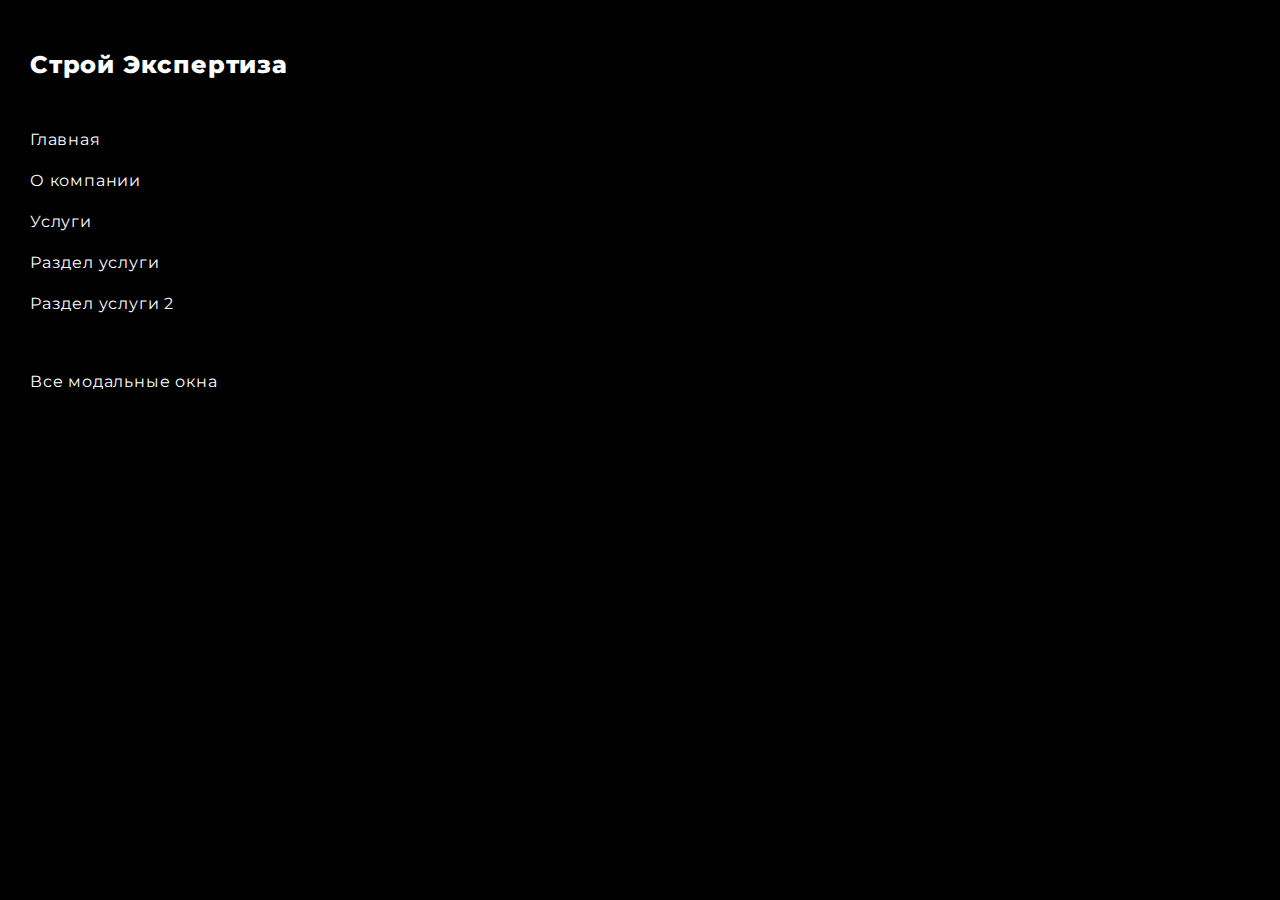
==== commit 263d725c: "add new pages" ====
--- a/index.html
+++ b/index.html
@@ -57,6 +57,10 @@
   <h2>Строй Экспертиза</h2>
 
   <a href="pages/index.html">Главная</a>
+  <a href="pages/about.html">О компании</a>
+  <a href="pages/service.html">Услуги</a>
+  <a href="pages/service-item.html">Раздел услуги</a>
+  <a href="pages/service-item-2.html">Раздел услуги 2</a>
   <br />
   <br />
   <a href="pages/modals.html">Все модальные окна</a>
--- a/css/style.css
+++ b/css/style.css
@@ -885,6 +885,7 @@
   align-items: center;
   flex-direction: column;
   justify-content: space-between;
+  z-index: 10;
 }
 .burger__line {
   display: block;
@@ -892,6 +893,9 @@
   height: 2px;
   background-color: rgb(44, 61, 99);
   transition: all 0.3s;
+}
+.burger.opened .burger__line {
+  background-color: rgb(255, 255, 255);
 }
 .burger.opened .burger__line:nth-child(1) {
   transform-origin: left;
@@ -1740,6 +1744,10 @@
   padding: 9px;
 }
 
+.objects-section + .squeeze-section {
+  margin-top: 0;
+}
+
 .squeeze-section {
   background-color: rgb(243, 245, 250);
   position: relative;
@@ -1747,6 +1755,7 @@
   background-image: url("../img/svg/bg-squez.svg");
   background-position: right top;
   background-repeat: no-repeat;
+  margin-top: 100px;
 }
 
 .squeeze {
@@ -1771,6 +1780,7 @@
   transform: translate(-100%, -150px);
   width: 932px;
   height: 745px;
+  pointer-events: none;
 }
 .squeeze .input-list {
   display: grid;
@@ -2476,6 +2486,629 @@
   height: 100%;
 }
 
+.menu-invis {
+  display: none;
+  margin: 0 auto;
+  background-color: rgb(44, 61, 99);
+  position: fixed;
+  top: 0;
+  left: 0;
+  width: 100%;
+  height: 100vh;
+  overflow: auto;
+  padding: 80px 15px;
+  z-index: 9;
+}
+.menu-invis .menu {
+  padding: 0;
+  background-color: transparent;
+}
+.menu-invis .menu ul {
+  flex-direction: column;
+  align-items: flex-start;
+}
+.menu-invis .menu .menu-link {
+  text-decoration: underline;
+  text-decoration-color: transparent;
+  -webkit-transition: text-decoration 0.3s;
+  -moz-transition: text-decoration 0.3s;
+  -o-transition: text-decoration 0.3s;
+  transition: text-decoration 0.3s;
+}
+.menu-invis .menu .menu-link:hover {
+  text-decoration-color: rgb(255, 255, 255);
+}
+.menu-invis .menu .menu-link::before {
+  display: none;
+}
+.menu-invis .menu .menu-sub {
+  position: relative;
+  display: block;
+  top: auto;
+  left: 0;
+  width: 100%;
+  max-width: 100%;
+}
+.menu-invis .menu .menu-sub a {
+  padding: 5px 10px;
+}
+.menu-invis .header-top__info {
+  color: rgb(255, 255, 255);
+  flex-wrap: wrap;
+  gap: 40px;
+  padding: 40px 0;
+  display: flex !important;
+}
+.menu-invis .header-top__info li {
+  width: 100%;
+}
+.menu-invis .header-top__info a {
+  text-decoration: underline;
+  text-decoration-color: transparent;
+  -webkit-transition: text-decoration 0.3s;
+  -moz-transition: text-decoration 0.3s;
+  -o-transition: text-decoration 0.3s;
+  transition: text-decoration 0.3s;
+}
+.menu-invis .header-top__info a:hover {
+  text-decoration-color: rgb(255, 255, 255);
+}
+.menu-invis .phone-block {
+  color: rgb(255, 255, 255);
+  margin-top: 40px;
+}
+.menu-invis .phone-block .phone-block__link + .phone-block__link {
+  color: rgb(255, 255, 255);
+  text-decoration: underline;
+  text-decoration-color: transparent;
+  -webkit-transition: text-decoration 0.3s;
+  -moz-transition: text-decoration 0.3s;
+  -o-transition: text-decoration 0.3s;
+  transition: text-decoration 0.3s;
+}
+.menu-invis .phone-block .phone-block__link + .phone-block__link:hover {
+  text-decoration-color: rgb(255, 255, 255);
+}
+.menu-invis .social .icon-custom--whatsapp {
+  background-image: url(../img/svg/ic-whatsapp-color-site.svg);
+}
+.menu-invis .social .icon-custom--telegram {
+  background-image: url(../img/svg/ic-telegram-color-site.svg);
+}
+.menu-invis .search-block input {
+  color: rgb(255, 255, 255);
+}
+
+.breadcrumbs {
+  font-size: 16px;
+  font-weight: 500;
+  line-height: 20px;
+  letter-spacing: 0em;
+  padding: 21px 0;
+}
+
+.breadcrumbs__list {
+  display: flex;
+  align-items: center;
+  flex-wrap: wrap;
+  gap: 26px;
+}
+
+.breadcrumbs__item {
+  position: relative;
+}
+.breadcrumbs__item::before {
+  content: "";
+  position: absolute;
+  -webkit-transition: all 0.3s;
+  -moz-transition: all 0.3s;
+  -o-transition: all 0.3s;
+  transition: all 0.3s;
+  top: 50%;
+  left: -16px;
+  transform: translateY(-50%);
+  width: 6px;
+  height: 6px;
+  border-radius: 50%;
+  background-color: rgb(255, 111, 94);
+}
+.breadcrumbs__item:first-child::before {
+  display: none;
+}
+.breadcrumbs__item:last-child {
+  color: rgb(255, 111, 94);
+}
+.breadcrumbs__item:last-child .breadcrumbs__link {
+  color: rgb(255, 111, 94);
+}
+.breadcrumbs__item a {
+  text-decoration: underline;
+  text-decoration-color: transparent;
+  transition: text-decoration 0.3s;
+}
+.breadcrumbs__item a:hover {
+  text-decoration-color: initial;
+}
+
+.about-block__center {
+  width: 100%;
+  margin-top: 32px;
+}
+.about-block__center .advantages {
+  margin-top: 55px;
+  justify-content: space-between;
+}
+.about-block__center .advantages li {
+  width: calc(25% - 85px);
+}
+
+.about-page .about-section {
+  padding: 50px 0;
+}
+.about-page .about-section p + p {
+  margin-top: 20px;
+}
+
+.team-section {
+  overflow: hidden;
+  width: 100%;
+  padding: 50px 0;
+}
+
+.slider-team {
+  margin-top: 40px;
+  overflow: visible;
+}
+.slider-team .swiper-pagination {
+  margin-top: 40px;
+}
+
+.team-block {
+  background-color: rgb(243, 245, 250);
+  border-radius: 20px;
+  overflow: hidden;
+}
+
+.team-block__media {
+  padding: 20px;
+  font-size: 14px;
+  font-weight: 400;
+  line-height: 20px;
+  letter-spacing: 0.05em;
+}
+.team-block__media .picture {
+  margin-bottom: 10px;
+  border-radius: 20px;
+  overflow: hidden;
+  height: 500px;
+}
+.team-block__media .picture img {
+  object-fit: cover;
+  width: 100%;
+  height: 100%;
+  object-position: top;
+}
+
+.team-block__title {
+  font-size: 16px;
+  font-weight: 600;
+  line-height: 20px;
+  letter-spacing: 0.05em;
+  color: rgb(44, 61, 99);
+}
+
+.team-block__bottom {
+  display: flex;
+  justify-content: space-between;
+  align-items: center;
+  flex-wrap: wrap;
+  margin-top: 3px;
+}
+
+.team-block__info {
+  font-size: 18px;
+  font-weight: 500;
+  line-height: 22px;
+  letter-spacing: 0em;
+  background-color: rgb(44, 61, 99);
+  color: rgb(255, 255, 255);
+  padding: 10px 20px;
+}
+
+.team-block__name {
+  text-transform: uppercase;
+}
+
+.team-block__link {
+  display: flex;
+  align-items: center;
+  color: rgb(138, 150, 177);
+  gap: 31px;
+  transition: all 0.3s;
+  margin-top: 10px;
+}
+.team-block__link svg {
+  transform: translateY(2px);
+}
+.team-block__link:hover {
+  color: rgb(255, 255, 255);
+}
+
+.requisites-section {
+  font-size: 16px;
+  font-weight: 400;
+  line-height: 20px;
+  letter-spacing: 0.05em;
+  padding: 50px 0;
+}
+.requisites-section .caption {
+  font-weight: 600;
+}
+.requisites-section .title {
+  font-size: 16px;
+  font-weight: 400;
+  line-height: 20px;
+  letter-spacing: 0.05em;
+  color: rgb(140, 140, 140);
+  display: block;
+}
+.requisites-section a {
+  text-decoration: underline;
+  text-decoration-color: transparent;
+  -webkit-transition: text-decoration 0.3s;
+  -moz-transition: text-decoration 0.3s;
+  -o-transition: text-decoration 0.3s;
+  transition: text-decoration 0.3s;
+}
+.requisites-section a:hover {
+  text-decoration-color: rgb(24, 24, 24);
+}
+
+.requisites-content {
+  display: flex;
+  flex-wrap: wrap;
+  flex-direction: column;
+  border: solid 2px rgb(229, 232, 240);
+  overflow: hidden;
+  border-radius: 20px;
+  margin-top: 50px;
+  height: 600px;
+}
+.requisites-content ul {
+  display: flex;
+  flex-wrap: wrap;
+  justify-content: space-between;
+  gap: 30px;
+  margin-top: 30px;
+}
+.requisites-content ul + ul {
+  margin-top: auto;
+}
+
+.requisites-content__left {
+  width: 50%;
+  height: 100%;
+  padding: 46px 56px;
+  display: flex;
+  flex-wrap: wrap;
+  flex-direction: column;
+}
+.requisites-content__left.main-info li {
+  width: calc(50% - 30px);
+  display: flex;
+  flex-wrap: wrap;
+  flex-direction: column;
+  gap: 3px;
+}
+.requisites-content__left.main-info li.full {
+  width: 100%;
+}
+
+.requisites-content__right {
+  display: flex;
+  flex-wrap: wrap;
+  flex-direction: column;
+  width: 50%;
+  height: 100%;
+  padding: 46px 56px;
+  background-color: rgb(243, 245, 250);
+}
+
+.service-list {
+  display: grid;
+  grid-template-columns: repeat(3, 1fr);
+  gap: 27px 20px;
+  margin-top: 31px;
+}
+
+.text-simple {
+  padding: 50px 0;
+  font-size: 16px;
+  font-weight: 400;
+  line-height: 26px;
+  letter-spacing: 0.05em;
+}
+.text-simple p + p {
+  margin-top: 20px;
+}
+.text-simple .caption {
+  margin-bottom: 15px;
+}
+
+.back-section__content {
+  position: relative;
+  width: 100%;
+  background-image: url(../img/bg-back.png);
+  background-position: center;
+  background-repeat: no-repeat;
+  border-radius: 20px;
+  font-family: Montserrat;
+  font-size: 16px;
+  font-weight: 400;
+  line-height: 24px;
+  letter-spacing: 0em;
+  color: rgb(255, 255, 255);
+  padding: 44px;
+  display: flex;
+  align-items: flex-end;
+  justify-content: space-between;
+  overflow: hidden;
+  height: 389px;
+}
+.back-section__content::before {
+  content: "";
+  position: absolute;
+  -webkit-transition: all 0.3s;
+  -moz-transition: all 0.3s;
+  -o-transition: all 0.3s;
+  transition: all 0.3s;
+  left: 0;
+  top: 0;
+  width: 100%;
+  height: 100%;
+  background: linear-gradient(0deg, #181818 0%, rgba(24, 24, 24, 0) 100%);
+  opacity: 0.55;
+  pointer-events: none;
+}
+.back-section__content .title {
+  font-size: 35px;
+  font-weight: 500;
+  line-height: 43px;
+  letter-spacing: 0.05em;
+  position: relative;
+  z-index: 3;
+  text-transform: uppercase;
+}
+.back-section__content .input-item {
+  position: relative;
+}
+.back-section__content .input {
+  background-color: #fff;
+  width: 100%;
+  max-width: 586px;
+  color: rgb(85, 85, 85);
+  height: 55px;
+}
+.back-section__content .btn {
+  position: absolute;
+  right: 0;
+  top: 0;
+  width: 255px;
+  height: 100%;
+}
+
+.back-section__left {
+  position: relative;
+  z-index: 3;
+  width: 50%;
+}
+
+.back-section__right {
+  position: relative;
+  z-index: 3;
+  width: 50%;
+  max-width: 585px;
+}
+
+.list-section {
+  padding: 50px 0;
+}
+.list-section .link-more {
+  color: rgb(0, 0, 0);
+  margin-top: 28px;
+}
+
+.list-block {
+  font-size: 14px;
+  font-weight: 400;
+  line-height: 26px;
+  letter-spacing: 0.05em;
+  margin-top: 30px;
+  display: grid;
+  grid-template-columns: repeat(3, 1fr);
+  gap: 20px;
+}
+
+.list-item {
+  overflow: hidden;
+  border-radius: 20px;
+  background-color: #eeeff2;
+}
+.list-item:first-child .list-item__head {
+  background-color: rgb(255, 111, 94);
+}
+
+.list-item__head {
+  font-size: 18px;
+  font-weight: 500;
+  line-height: 26px;
+  letter-spacing: 0em;
+  color: rgb(255, 255, 255);
+  background-color: rgb(44, 61, 99);
+  text-align: center;
+  padding: 24px 5px;
+  text-transform: uppercase;
+}
+
+.list-item__body {
+  padding: 25px;
+}
+
+.table-section {
+  padding: 50px 0;
+}
+.table-section .table {
+  display: table;
+  width: 100%;
+  font-size: 14px;
+  font-weight: 500;
+  line-height: 20px;
+  letter-spacing: 0.05em;
+  overflow: hidden;
+  border-radius: 20px;
+  border: solid 1px rgb(229, 232, 240);
+}
+.table-section .thead {
+  display: table-row-group;
+}
+.table-section .thead .td {
+  background-color: rgb(44, 61, 99);
+  color: rgb(255, 255, 255);
+  text-align: center;
+}
+.table-section .thead .td:first-child {
+  text-align: left;
+}
+.table-section .tr {
+  display: table-row;
+}
+.table-section .td {
+  display: table-cell;
+  vertical-align: top;
+  padding: 16px;
+}
+.table-section .tbody {
+  display: table-row-group;
+}
+.table-section .tbody .td {
+  text-align: center;
+  border-top: solid 1px rgb(229, 232, 240);
+}
+.table-section .tbody .td + .td {
+  border-left: solid 1px rgb(229, 232, 240);
+}
+
+.table-section__head {
+  display: flex;
+  justify-content: space-between;
+  align-items: center;
+  flex-wrap: wrap;
+  gap: 10px;
+}
+.table-section__head .btn {
+  padding-left: 30px;
+  padding-right: 30px;
+  gap: 10px;
+  display: flex;
+}
+
+.table-section__body {
+  margin-top: 44px;
+}
+
+.table-section--prices .tbody {
+  display: table-row-group;
+}
+.table-section--prices .tbody .td {
+  text-align: center;
+}
+.table-section--prices .tbody .td:nth-child(1) {
+  text-align: left;
+  font-size: 16px;
+  line-height: 20px;
+}
+.table-section--prices .tbody .td:nth-child(2) {
+  text-align: left;
+}
+.table-section--prices .td {
+  width: 13.75%;
+}
+.table-section--prices .td:nth-child(2) {
+  width: 45%;
+}
+.faq-section {
+  padding: 50px 0;
+}
+
+.faq-list {
+  margin-top: 28px;
+}
+
+.faq-item {
+  font-size: 16px;
+  font-weight: 500;
+  line-height: 20px;
+  letter-spacing: 0.05em;
+  padding: 26px 40px;
+  background-color: #f3f5fa;
+  border: solid 1px #f3f5fa;
+  border-radius: 20px;
+  transition: all 0.3s;
+}
+.faq-item.opened {
+  background-color: transparent;
+  border-color: rgb(229, 232, 240);
+}
+.faq-item.opened .faq-item__quest::before {
+  content: "_";
+  background-color: rgb(255, 111, 94);
+  align-items: flex-start;
+  padding-top: 2px;
+}
+.faq-item + .faq-item {
+  margin-top: 15px;
+}
+
+.faq-item__quest {
+  cursor: pointer;
+  width: 100%;
+  display: block;
+  text-transform: uppercase;
+  position: relative;
+  padding-right: 50px;
+}
+.faq-item__quest::before {
+  content: "";
+  position: absolute;
+  -webkit-transition: all 0.3s;
+  -moz-transition: all 0.3s;
+  -o-transition: all 0.3s;
+  transition: all 0.3s;
+  content: "+";
+  right: 0;
+  transform: translateY(-50%);
+  top: 50%;
+  width: 39px;
+  height: 39px;
+  border-radius: 50%;
+  display: flex;
+  align-items: center;
+  justify-content: center;
+  font-size: 18px;
+  color: rgb(255, 255, 255);
+  background-color: rgb(44, 61, 99);
+  transition: background-color 0.3s;
+  padding-left: 1px;
+}
+
+.faq-item__content {
+  display: none;
+}
+
+.faq-item__text {
+  padding-top: 24px;
+}
+
 @media (max-width: 1619px) {
   .container {
     max-width: 1290px;
@@ -2851,6 +3484,72 @@
   }
   .contacts {
     padding: 30px 0;
+  }
+  .about-page .about-section {
+    padding: 30px 0;
+  }
+  .team-section {
+    padding: 30px 0;
+  }
+  .slider-team {
+    margin-top: 30px;
+  }
+  .team-block__media .picture {
+    height: 380px;
+  }
+  .requisites-section {
+    padding: 30px 0;
+  }
+  .requisites-content {
+    margin-top: 30px;
+  }
+  .requisites-content {
+    gap: 15px;
+  }
+  .requisites-content__right,
+  .requisites-content__left {
+    padding: 30px;
+  }
+  .text-simple {
+    padding: 30px 0;
+    font-size: 14px;
+    line-height: 20px;
+  }
+  .back-section__content {
+    padding: 20px;
+    font-size: 14px;
+    line-height: 16px;
+  }
+  .back-section__content .title {
+    font-size: 30px;
+    line-height: 35px;
+  }
+  .list-block {
+    margin-top: 20px;
+    line-height: 20px;
+    gap: 10px;
+  }
+  .list-item__head {
+    font-size: 16px;
+    line-height: 24px;
+  }
+  .list-item__body {
+    padding: 15px;
+  }
+  .list-section {
+    padding: 30px 0;
+  }
+  .table-section__body {
+    margin-top: 30px;
+  }
+  .table-section {
+    padding: 30px 0;
+  }
+  .faq-section {
+    padding: 30px 0;
+  }
+  .faq-item {
+    padding: 20px;
   }
 }
 @media (max-width: 1023px) {
@@ -3029,6 +3728,58 @@
   .contacts__col {
     width: 100%;
   }
+  .about-block__center .advantages li {
+    width: 50%;
+  }
+  .requisites-content {
+    height: auto;
+  }
+  .requisites-content__right,
+  .requisites-content__left {
+    width: 100%;
+  }
+  .requisites-content ul + ul {
+    margin-top: 30px;
+  }
+  .requisites-content {
+    margin-top: 20px;
+  }
+  .requisites-content__right,
+  .requisites-content__left {
+    padding: 30px 15px;
+  }
+  .squeeze-section {
+    margin-top: 0;
+  }
+  .service-list {
+    grid-template-columns: 1fr 1fr;
+  }
+  .back-section__content {
+    flex-wrap: wrap;
+    align-items: flex-end;
+    align-content: flex-end;
+    gap: 20px;
+  }
+  .back-section__right,
+  .back-section__left {
+    width: 100%;
+  }
+  .back-section__right {
+    max-width: 480px;
+  }
+  .list-section .link-more {
+    margin-top: 20px;
+  }
+  .table-section__body {
+    width: 100%;
+    overflow: auto;
+  }
+  .table-section__body .table {
+    width: 1200px;
+  }
+  .table-section__body {
+    margin-top: 20px;
+  }
 }
 @media (max-width: 767px) {
   .footer__info {
@@ -3146,6 +3897,25 @@
   .contacts {
     font-size: 14px;
     line-height: 20px;
+  }
+  .back-section__content .btn {
+    width: 175px;
+  }
+  .back-section__left {
+    display: flex;
+    flex-direction: column;
+    gap: 10px;
+  }
+  .list-block {
+    grid-template-columns: 1fr;
+  }
+  .text-simple {
+    font-size: 12px;
+    line-height: 20px;
+  }
+  .faq-item {
+    font-size: 14px;
+    line-height: 18px;
   }
 }
 @media (max-width: 639px) {
@@ -3213,6 +3983,9 @@
   }
   .article-list {
     grid-template-columns: 1fr;
+  }
+  .team-block__media .picture {
+    height: 290px;
   }
 }
 @media (max-width: 479px) {
@@ -3331,6 +4104,40 @@
   .contacts__map {
     height: 280px;
   }
+  .requisites-content__left.main-info li {
+    width: 100%;
+  }
+  .requisites-content ul {
+    gap: 10px;
+  }
+  .requisites-section .title {
+    font-size: 14px;
+    line-height: 20px;
+    margin-bottom: 5px;
+  }
+  .requisites-content {
+    font-size: 14px;
+    line-height: 20px;
+  }
+  .requisites-content ul {
+    margin-top: 20px;
+  }
+  .service-list {
+    grid-template-columns: 1fr;
+  }
+  .back-section__content .title {
+    font-size: 25px;
+    line-height: 30px;
+  }
+  .back-section__content .btn {
+    position: relative;
+    right: auto;
+    left: auto;
+    height: auto;
+    width: 100%;
+    margin-top: 15px;
+    height: 50px;
+  }
 }
 
 /*# sourceMappingURL=style.css.map */
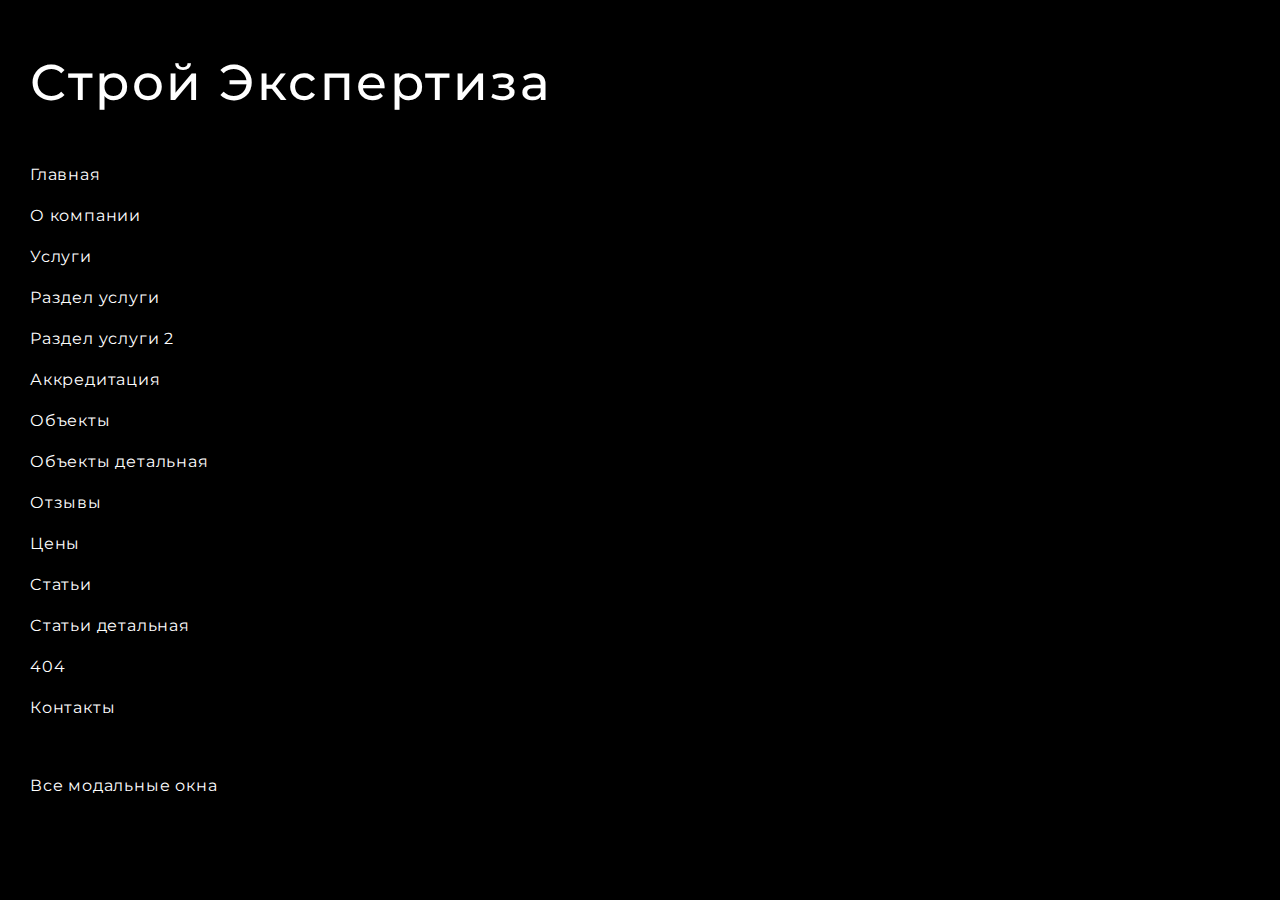
==== commit cf37df60: "finish" ====
--- a/index.html
+++ b/index.html
@@ -61,6 +61,15 @@
   <a href="pages/service.html">Услуги</a>
   <a href="pages/service-item.html">Раздел услуги</a>
   <a href="pages/service-item-2.html">Раздел услуги 2</a>
+  <a href="pages/accreditation.html">Аккредитация</a>
+  <a href="pages/objects.html">Объекты</a>
+  <a href="pages/objects-item.html">Объекты детальная</a>
+  <a href="pages/reviews.html">Отзывы</a>
+  <a href="pages/prices.html">Цены</a>
+  <a href="pages/articles.html">Cтатьи</a>
+  <a href="pages/articles-item.html">Cтатьи детальная</a>
+  <a href="pages/404.html">404</a>
+  <a href="pages/contacts.html">Контакты</a>
   <br />
   <br />
   <a href="pages/modals.html">Все модальные окна</a>
--- a/css/style.css
+++ b/css/style.css
@@ -359,8 +359,11 @@
 .check-block input:checked + label {
   color: rgb(0, 0, 0);
 }
+.check-block input:checked + label::before {
+  border-color: rgb(255, 111, 94);
+}
 .check-block input:checked + label::after {
-  background-color: rgb(0, 0, 0);
+  background-color: rgb(255, 111, 94);
 }
 .check-block label {
   cursor: pointer;
@@ -427,23 +430,26 @@
 
 .selectric {
   border: 0;
-  background: transparent;
+  background: #fff;
   height: 32px;
   width: 100%;
-  -webkit-border-radius: 0;
-  -moz-border-radius: 0;
-  -ms-border-radius: 0;
-  border-radius: 0;
+  border-radius: 30px;
+  height: 55px;
 }
 .selectric .label {
-  font-weight: 400;
-  font-size: 16px;
-  line-height: 24px;
+  font-size: 14px;
+  font-weight: 600;
+  line-height: 17px;
+  letter-spacing: 0.05em;
+  width: 100%;
   height: 100%;
-  padding: 10px 0;
-  padding-right: 40px;
-  margin: 0;
-  color: rgb(0, 0, 0);
+  padding: 13px 20px;
+  text-overflow: ellipsis;
+  max-width: 100%;
+  white-space: nowrap;
+  overflow: hidden;
+  display: block;
+  margin-top: 14px;
 }
 .selectric .button {
   width: 48px;
@@ -466,6 +472,7 @@
 .selectric-wrapper {
   border: 0;
   outline: none;
+  width: 100%;
 }
 .selectric-wrapper.selectric-hover .selectric {
   border-color: rgb(0, 0, 0);
@@ -492,6 +499,7 @@
   -moz-box-shadow: 0px 4px 24px 0px rgba(218, 224, 232, 0.6);
   box-shadow: 0px 4px 24px 0px rgba(218, 224, 232, 0.6);
   z-index: -1;
+  border-radius: 20px;
 }
 
 .selectric-scroll {
@@ -578,8 +586,8 @@
   -o-transition: all 0.3s;
   transition: all 0.3s;
   position: absolute;
-  right: 40px;
-  top: 46px;
+  right: 20px;
+  top: 20px;
   display: flex;
   z-index: 10;
   font-weight: 400;
@@ -689,10 +697,11 @@
   background-repeat: no-repeat;
   background-position: center;
   background-size: contain;
-  -webkit-border-radius: 5px;
-  -moz-border-radius: 5px;
-  -ms-border-radius: 5px;
-  border-radius: 5px;
+  overflow: hidden;
+  -webkit-border-radius: 20px;
+  -moz-border-radius: 20px;
+  -ms-border-radius: 20px;
+  border-radius: 20px;
   -webkit-box-shadow: 0px 20px 20px 0px rgba(0, 0, 0, 0.1);
   -moz-box-shadow: 0px 20px 20px 0px rgba(0, 0, 0, 0.1);
   box-shadow: 0px 20px 20px 0px rgba(0, 0, 0, 0.1);
@@ -873,6 +882,17 @@
   align-items: center;
   flex-wrap: wrap;
   gap: 9px;
+}
+
+.input-select label {
+  position: absolute;
+  top: 9px;
+  left: 31px;
+  font-size: 12px;
+  font-weight: 400;
+  line-height: 15px;
+  letter-spacing: 0.05em;
+  z-index: 5;
 }
 
 .burger {
@@ -1022,9 +1042,42 @@
   transition: all 0.3s;
 }
 
+.link-back {
+  font-size: 14px;
+  font-weight: 500;
+  line-height: 17px;
+  letter-spacing: 0.05em;
+  color: rgb(44, 61, 99);
+  display: flex;
+  align-items: center;
+  gap: 10px;
+  margin-bottom: 30px;
+}
+.link-back:hover svg {
+  background-color: rgb(44, 61, 99);
+}
+.link-back:hover svg path {
+  fill: rgb(255, 255, 255);
+}
+.link-back svg {
+  width: 29px;
+  height: 29px;
+  border-radius: 50%;
+  color: rgb(44, 61, 99);
+  border: solid 1px rgb(44, 61, 99);
+  padding: 6px;
+  transition: all 0.3s;
+}
+
 .caption {
   color: rgb(24, 24, 24);
   text-transform: uppercase;
+}
+.caption--h1 {
+  font-size: 50px;
+  font-weight: 500;
+  line-height: 61px;
+  letter-spacing: 0.05em;
 }
 .caption--h2 {
   font-size: 50px;
@@ -1039,6 +1092,34 @@
   letter-spacing: 0.05em;
 }
 .caption--h4 {
+  font-size: 20px;
+  font-weight: 400;
+  line-height: 24px;
+  letter-spacing: 0.05em;
+}
+
+h1 {
+  font-size: 50px;
+  font-weight: 500;
+  line-height: 61px;
+  letter-spacing: 0.05em;
+}
+
+h2 {
+  font-size: 50px;
+  font-weight: 500;
+  line-height: 61px;
+  letter-spacing: 0.05em;
+}
+
+h3 {
+  font-size: 30px;
+  font-weight: 500;
+  line-height: 37px;
+  letter-spacing: 0.05em;
+}
+
+h4 {
   font-size: 20px;
   font-weight: 400;
   line-height: 24px;
@@ -1784,13 +1865,25 @@
 }
 .squeeze .input-list {
   display: grid;
-  grid-template-columns: 1fr 1fr;
+  grid-template-columns: 50% 50%;
   gap: 24px 15px;
   margin-top: 34px;
 }
 .squeeze .btn {
   max-width: 255px;
   width: 100%;
+  height: 55px;
+}
+.squeeze--left .squeeze__content {
+  margin: 0;
+}
+.squeeze--left .picture {
+  left: auto;
+  left: 50%;
+  top: -150px;
+  transform: initial;
+  width: 681px;
+  height: 802px;
 }
 
 .about-section {
@@ -1798,7 +1891,7 @@
   font-weight: 400;
   line-height: 26px;
   letter-spacing: 0.05em;
-  padding: 72px 0;
+  padding: 50px 0;
 }
 
 .about-block {
@@ -1881,6 +1974,8 @@
   border-radius: 20px;
   background-color: #f3f5fa;
   overflow: hidden;
+  font-size: 14px;
+  line-height: 20px;
 }
 .docs-block .picture {
   background-color: #fff;
@@ -1928,7 +2023,7 @@
   overflow: visible;
 }
 .documents-section {
-  padding: 70px 0;
+  padding: 50px 0;
   overflow: hidden;
 }
 .documents-section .swiper-pagination {
@@ -2242,6 +2337,7 @@
 
 .article-section {
   padding: 50px 0;
+  overflow: hidden;
 }
 
 .article-section__head {
@@ -2987,6 +3083,9 @@
   vertical-align: top;
   padding: 16px;
 }
+.table-section .td--full {
+  width: 100% !important;
+}
 .table-section .tbody {
   display: table-row-group;
 }
@@ -2996,6 +3095,22 @@
 }
 .table-section .tbody .td + .td {
   border-left: solid 1px rgb(229, 232, 240);
+}
+.table-section .tr--full {
+  height: 53px;
+  width: 100% !important;
+  position: relative;
+}
+.table-section .text-center {
+  position: absolute;
+  left: 0;
+  top: 0;
+  width: 100%;
+  height: 100%;
+  display: flex;
+  align-items: center;
+  justify-content: center;
+  background-color: #f3f5fa;
 }
 
 .table-section__head {
@@ -3013,7 +3128,7 @@
 }
 
 .table-section__body {
-  margin-top: 44px;
+  margin-top: 40px;
 }
 
 .table-section--prices .tbody {
@@ -3109,6 +3224,416 @@
   padding-top: 24px;
 }
 
+.result-work {
+  padding: 50px 0;
+  width: 100%;
+  overflow: hidden;
+}
+.result-work .text-simple {
+  padding: 15px 0;
+}
+
+.slider-images {
+  overflow: visible;
+  margin-top: 20px;
+}
+.slider-images .swiper-pagination {
+  margin-top: 40px;
+}
+.slider-images .picture {
+  padding-top: 77.6086956522%;
+  width: 100%;
+  border-radius: 20px;
+  overflow: hidden;
+  position: relative;
+  z-index: 1;
+}
+.slider-images .picture > a {
+  display: block;
+  position: absolute;
+  left: 0;
+  top: 0;
+  width: 100%;
+  height: 100%;
+  z-index: 7;
+  overflow: hidden;
+  text-indent: 200%;
+  white-space: nowrap;
+}
+.slider-images .picture img {
+  position: absolute;
+  left: 0;
+  top: 0;
+  width: 100%;
+  height: 100%;
+  object-fit: cover;
+}
+
+.docs-list {
+  display: grid;
+  grid-template-columns: repeat(4, 1fr);
+  gap: 20px;
+  margin-top: 30px;
+}
+
+.btns-controls {
+  display: flex;
+  justify-content: center;
+  align-items: center;
+  gap: 20px;
+  margin-top: 30px;
+}
+.btns-controls .btn {
+  height: 55px;
+  padding-left: 30px;
+  padding-right: 30px;
+  display: flex;
+  align-items: center;
+  gap: 10px;
+}
+
+.object-list {
+  display: grid;
+  grid-template-columns: repeat(3, 1fr);
+  gap: 20px;
+}
+
+.text-simple + .objects-section {
+  padding-top: 0;
+}
+
+.images-section {
+  width: 100%;
+  overflow: hidden;
+  padding: 50px 0;
+  position: relative;
+}
+
+.slider-images-full {
+  position: relative;
+  overflow: visible;
+}
+.slider-images-full .picture {
+  position: relative;
+  z-index: 1;
+  padding-top: 62.4285714286%;
+  border-radius: 20px;
+  overflow: hidden;
+}
+.slider-images-full .picture > a {
+  display: block;
+  position: absolute;
+  left: 0;
+  top: 0;
+  width: 100%;
+  height: 100%;
+  z-index: 7;
+  overflow: hidden;
+  text-indent: 200%;
+  white-space: nowrap;
+}
+.slider-images-full .picture img {
+  position: absolute;
+  left: 0;
+  top: 0;
+  width: 100%;
+  height: 100%;
+  object-fit: cover;
+}
+.slider-images-full .swiper-pagination {
+  margin-top: 40px;
+}
+
+.review-list {
+  display: grid;
+  grid-template-columns: repeat(2, 1fr);
+  gap: 20px;
+  margin-top: 30px;
+}
+
+.article-page .about-section {
+  padding: 0;
+}
+.article-page .about-block {
+  flex-direction: row-reverse;
+}
+.article-page .about-block__left {
+  max-width: 717px;
+}
+.article-page .about-block__right {
+  width: calc(100% - 750px);
+  max-width: initial;
+}
+
+.back-section {
+  padding: 30px 0;
+}
+
+.slider-other-article {
+  overflow: visible;
+  margin-top: 30px;
+}
+.slider-other-article .swiper-pagination {
+  margin-top: 40px;
+}
+
+.error-section {
+  background-color: rgb(243, 245, 250);
+}
+.error-section .picture {
+  text-align: center;
+  display: flex;
+  justify-content: center;
+  align-items: center;
+}
+.error-section .btn {
+  padding: 16px 30px;
+  margin-top: 20px;
+}
+
+.error-text {
+  font-size: 50px;
+  font-weight: 900;
+  line-height: 61px;
+  letter-spacing: 0.05em;
+  color: rgb(255, 255, 255);
+  padding: 13px 0;
+  text-align: center;
+  background-color: rgb(44, 61, 99);
+}
+
+.error-block {
+  padding: 50px 0;
+  display: flex;
+  flex-direction: column;
+  justify-content: center;
+  align-content: center;
+  align-items: center;
+  text-align: center;
+  gap: 13px;
+  font-size: 20px;
+  font-weight: 600;
+  line-height: 24px;
+  color: rgb(44, 61, 99);
+  letter-spacing: 0.05em;
+}
+
+#modal-call .modal__container {
+  width: 100%;
+  max-width: 467px;
+}
+
+#modal-success .modal__container {
+  width: 100%;
+  max-width: 467px;
+}
+
+#modal-teams .modal__container {
+  width: 100%;
+  max-width: 1079px;
+}
+#modal-teams .modal__close {
+  right: 30px;
+  top: 35px;
+}
+
+.popup-section {
+  background-color: rgb(229, 232, 240);
+  text-align: center;
+  padding: 43px;
+  font-size: 14px;
+  font-weight: 400;
+  line-height: 22px;
+  letter-spacing: 0em;
+  background-image: url("../img/svg/bg-modals.svg");
+  background-position: bottom center;
+  background-repeat: no-repeat;
+}
+.popup-section .caption {
+  margin-bottom: 10px;
+}
+.popup-section .input-item {
+  margin-top: 18px;
+}
+.popup-section .input-item + .input-item {
+  margin-top: 14px;
+}
+.popup-section .check-block {
+  margin-top: 12px;
+}
+.popup-section .btn {
+  margin-top: 12px;
+  width: 100%;
+  max-width: 255px;
+  height: 55px;
+}
+
+.popup-success {
+  width: 100%;
+  height: 531px;
+  display: flex;
+  align-items: center;
+  flex-direction: column;
+  justify-content: center;
+  text-align: center;
+  font-size: 14px;
+  font-weight: 400;
+  line-height: 22px;
+  letter-spacing: 0em;
+  gap: 10px;
+  padding: 70px;
+  background-image: url("../img/svg/bg-modals.svg");
+  background-position: bottom center;
+  background-repeat: no-repeat;
+  background-color: #e6e8f0;
+}
+
+.popup-teams {
+  width: 100%;
+  font-size: 14px;
+  font-weight: 400;
+  line-height: 22px;
+  letter-spacing: 0em;
+  gap: 10px;
+  background-color: #fff;
+}
+
+.popup-teams__head {
+  background-color: rgb(44, 61, 99);
+  color: #fff;
+  width: 100%;
+  font-size: 30px;
+  font-weight: 600;
+  line-height: 37px;
+  letter-spacing: 0em;
+  padding: 22px 60px;
+  text-transform: uppercase;
+}
+
+.popup-teams__body {
+  padding: 24px 39px;
+  display: flex;
+  flex-wrap: wrap;
+  justify-content: space-between;
+}
+
+.popup-teams__media {
+  width: 306px;
+  height: 369px;
+  border-radius: 20px;
+  overflow: hidden;
+}
+
+.popup-teams__content {
+  width: calc(100% - 350px);
+  display: flex;
+  flex-direction: column;
+  gap: 30px;
+  padding: 45px 0;
+}
+.popup-teams__content ul {
+  display: flex;
+  justify-content: space-between;
+  flex-wrap: wrap;
+  font-size: 14px;
+  font-weight: 700;
+  line-height: 20px;
+  letter-spacing: 0.05em;
+  gap: 10px;
+  color: rgb(255, 111, 94);
+}
+.popup-teams__content ul .title {
+  font-size: 14px;
+  font-weight: 700;
+  line-height: 20px;
+  letter-spacing: 0.05em;
+  color: rgb(44, 61, 99);
+}
+
+.slider-team-small {
+  position: relative;
+  margin-top: 20px;
+  overflow: visible;
+  width: 100%;
+  padding: 0 30px;
+}
+.slider-team-small .picture {
+  position: relative;
+  z-index: 1;
+}
+.slider-team-small .picture > a {
+  display: block;
+  position: absolute;
+  left: 0;
+  top: 0;
+  width: 100%;
+  height: 100%;
+  z-index: 7;
+  overflow: hidden;
+  text-indent: 200%;
+  white-space: nowrap;
+}
+.slider-team-small .swiper-pagination {
+  margin-top: 40px;
+}
+.slider-team-small .swiper-button-prev {
+  left: -30px !important;
+}
+.slider-team-small .swiper-button-next {
+  right: -30px !important;
+}
+
+.grettings-section {
+  padding: 50px 0;
+  overflow: hidden;
+}
+.grettings-section__content {
+  position: relative;
+}
+.grettings-section .swiper-pagination {
+  margin-top: 40px;
+}
+.grettings-section .swiper-button-prev,
+.grettings-section .swiper-button-next {
+  background-color: rgb(255, 255, 255);
+  border: solid 1px rgb(44, 61, 99);
+}
+.grettings-section .swiper-button-prev:hover,
+.grettings-section .swiper-button-next:hover {
+  background-color: rgb(44, 61, 99);
+}
+.grettings-section .swiper-button-prev:hover svg path,
+.grettings-section .swiper-button-next:hover svg path {
+  fill: rgb(255, 255, 255);
+}
+.grettings-section .swiper-button-prev svg path,
+.grettings-section .swiper-button-next svg path {
+  fill: rgb(44, 61, 99);
+}
+
+.slider-grettings {
+  display: block;
+  width: 926px;
+  height: 624px;
+  margin: 0;
+  overflow: visible;
+}
+.slider-grettings .swiper-slide {
+  width: 274px;
+  height: 100%;
+  transition: width 0.3s ease;
+  opacity: 1;
+  pointer-events: initial;
+}
+.slider-grettings .swiper-slide-wrapper {
+  display: flex;
+  justify-content: center;
+  align-items: center;
+  width: 100%;
+  height: 100%;
+  background: #ccc;
+}
+
 @media (max-width: 1619px) {
   .container {
     max-width: 1290px;
@@ -3116,11 +3641,14 @@
   .footer-menu__col:nth-child(1) {
     width: 70%;
   }
+  .squeeze .picture {
+    transform: translate(-95%, -130px);
+  }
   .squeeze {
     padding-right: 0;
   }
-  .squeeze .picture {
-    transform: translate(-95%, -130px);
+  .squeeze--left .picture {
+    transform: initial;
   }
   .about-block__right {
     width: 100%;
@@ -3232,6 +3760,15 @@
   .squeeze-section {
     padding: 80px 0;
   }
+  .squeeze {
+    overflow: hidden;
+  }
+  .squeeze--left .picture {
+    width: 681px;
+    height: 802px;
+    transform: initial;
+    top: -86px;
+  }
   .about-block__right {
     max-width: 550px;
   }
@@ -3284,6 +3821,12 @@
   .contacts__map {
     height: 370px;
   }
+  .article-page .about-block__left {
+    max-width: 500px;
+  }
+  .article-page .about-block__right {
+    width: calc(100% - 540px);
+  }
 }
 @media (max-width: 1199px) {
   .header__bottom {
@@ -3359,9 +3902,6 @@
   }
   .objects-section .tabs {
     margin-top: 20px;
-  }
-  .squeeze {
-    padding-right: 20px;
   }
   .squeeze__content {
     width: 100%;
@@ -3385,6 +3925,15 @@
   }
   .squeeze-section {
     padding: 30px 0;
+  }
+  .squeeze {
+    padding-right: 20px;
+  }
+  .squeeze--left .picture {
+    width: 490px;
+    height: 600px;
+    top: -46px;
+    transform: initial;
   }
   .about-section {
     padding: 30px 0;
@@ -3550,6 +4099,42 @@
   }
   .faq-item {
     padding: 20px;
+  }
+  .result-work {
+    padding: 30px 0;
+  }
+  .slider-images {
+    margin-top: 10px;
+  }
+  .docs-list {
+    grid-template-columns: repeat(3, 1fr);
+  }
+  .object-list {
+    grid-template-columns: repeat(3, 1fr);
+  }
+  .images-section {
+    padding: 30px 0;
+  }
+  .slider-images-full .swiper-pagination {
+    margin-top: 30px;
+  }
+  .article-page .about-block__left {
+    max-width: 450px;
+  }
+  .article-page .about-block__right {
+    width: calc(100% - 500px);
+  }
+  .error-text {
+    font-size: 40px;
+    line-height: 50px;
+  }
+  .error-block {
+    font-size: 18px;
+    line-height: 20px;
+  }
+  .error-block .picture {
+    width: 350px;
+    margin: 0 auto;
   }
 }
 @media (max-width: 1023px) {
@@ -3780,6 +4365,25 @@
   .table-section__body {
     margin-top: 20px;
   }
+  .docs-list {
+    grid-template-columns: repeat(2, 1fr);
+  }
+  .object-list {
+    grid-template-columns: repeat(2, 1fr);
+  }
+  .review-list {
+    grid-template-columns: 1fr;
+  }
+  .slider-images-full .swiper-pagination {
+    margin-top: 20px;
+  }
+  .article-page .about-block__left {
+    max-width: 100%;
+    width: 100%;
+  }
+  .article-page .about-block__right {
+    width: 100%;
+  }
 }
 @media (max-width: 767px) {
   .footer__info {
@@ -3916,6 +4520,38 @@
   .faq-item {
     font-size: 14px;
     line-height: 18px;
+  }
+  .slider-images .swiper-pagination {
+    margin-top: 20px;
+  }
+  .breadcrumbs__list {
+    gap: 10px 26px;
+  }
+  .error-text {
+    font-size: 30px;
+    line-height: 40px;
+  }
+  .error-block {
+    font-size: 14px;
+    line-height: 18px;
+  }
+  .error-block .picture {
+    width: 250px;
+    margin: 0 auto;
+  }
+  .popup-teams__body {
+    padding: 20px;
+  }
+  .popup-teams__content {
+    width: 100%;
+  }
+  .popup-teams__media {
+    margin: 0 auto;
+  }
+  .popup-teams__head {
+    font-size: 20px;
+    list-style: 30px;
+    padding: 15px 30px;
   }
 }
 @media (max-width: 639px) {
@@ -3982,6 +4618,9 @@
     display: none;
   }
   .article-list {
+    grid-template-columns: 1fr;
+  }
+  .review-list {
     grid-template-columns: 1fr;
   }
   .team-block__media .picture {
@@ -4138,6 +4777,19 @@
     margin-top: 15px;
     height: 50px;
   }
+  .docs-list {
+    grid-template-columns: 1fr;
+  }
+  .object-list {
+    grid-template-columns: 1fr;
+  }
+  .popup-section {
+    padding: 40px 15px;
+  }
+  .popup-success {
+    padding: 20px;
+    height: 400px;
+  }
 }
 
 /*# sourceMappingURL=style.css.map */
